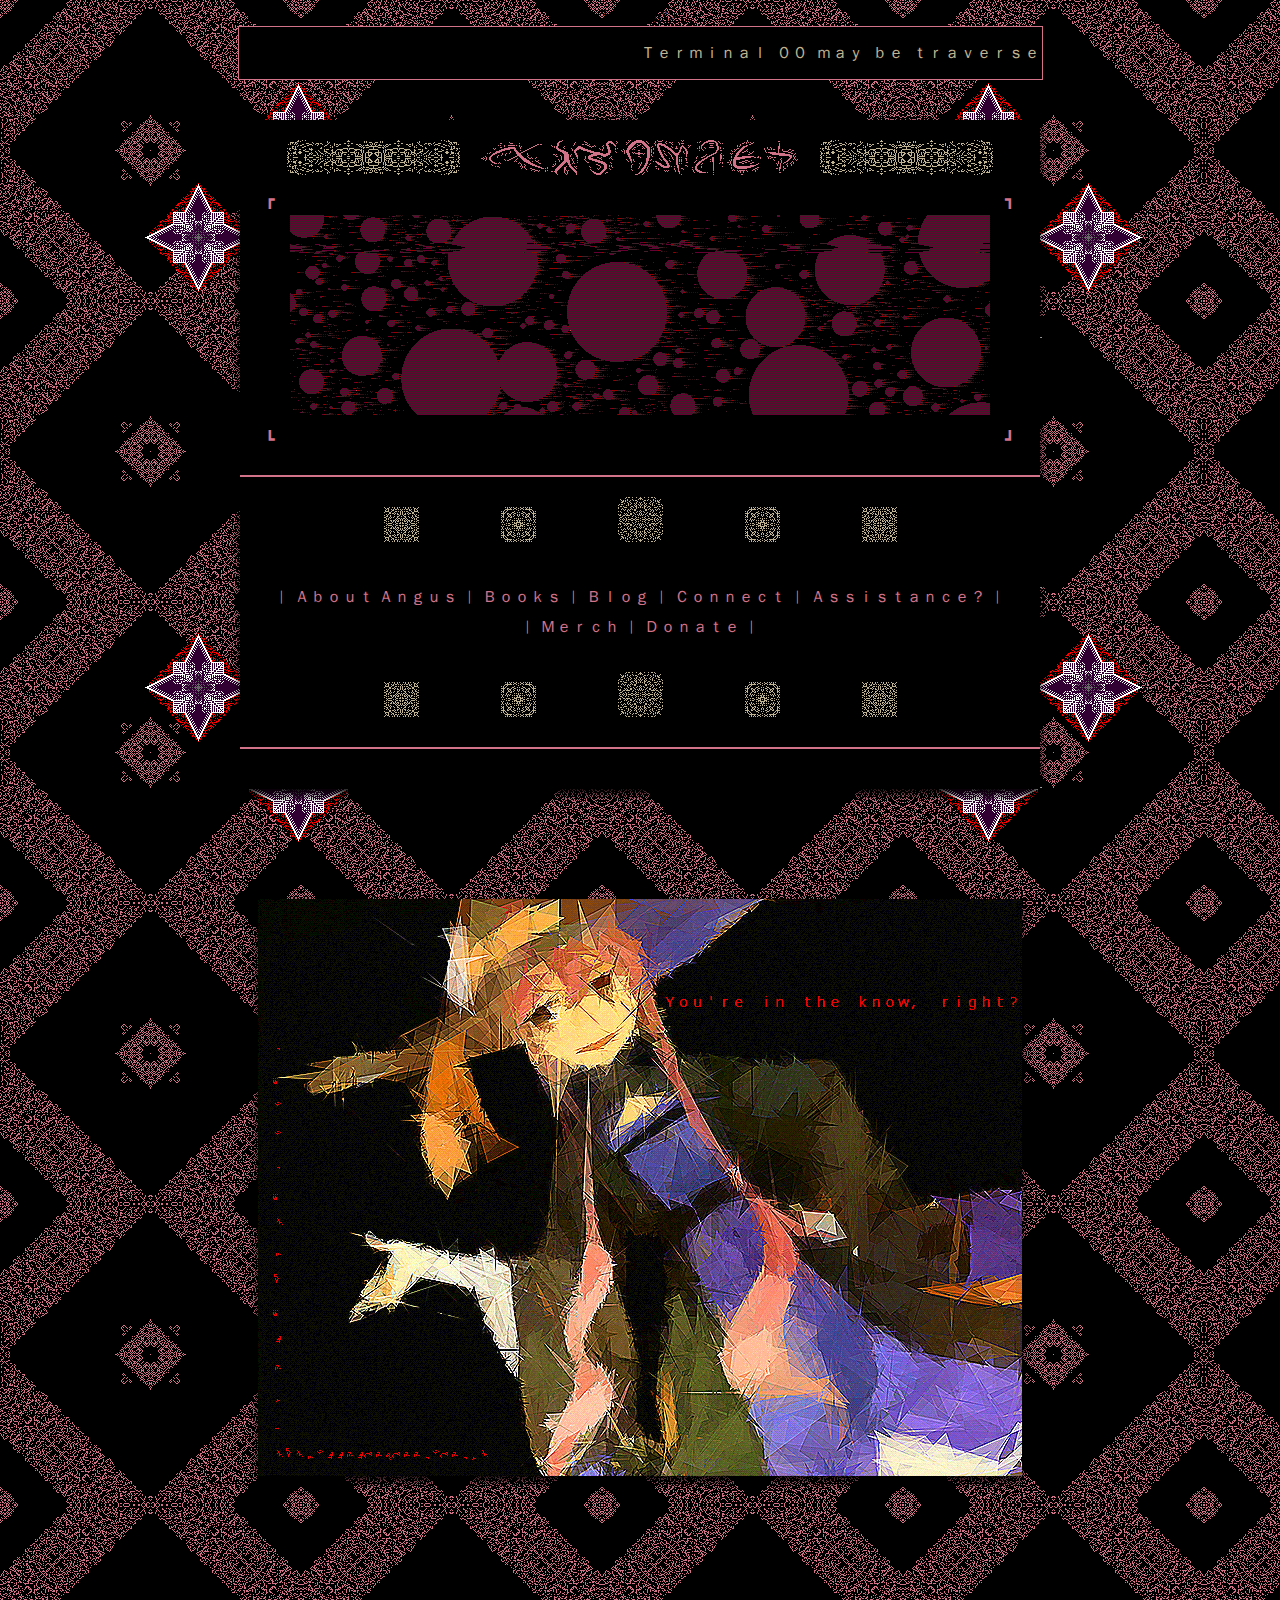
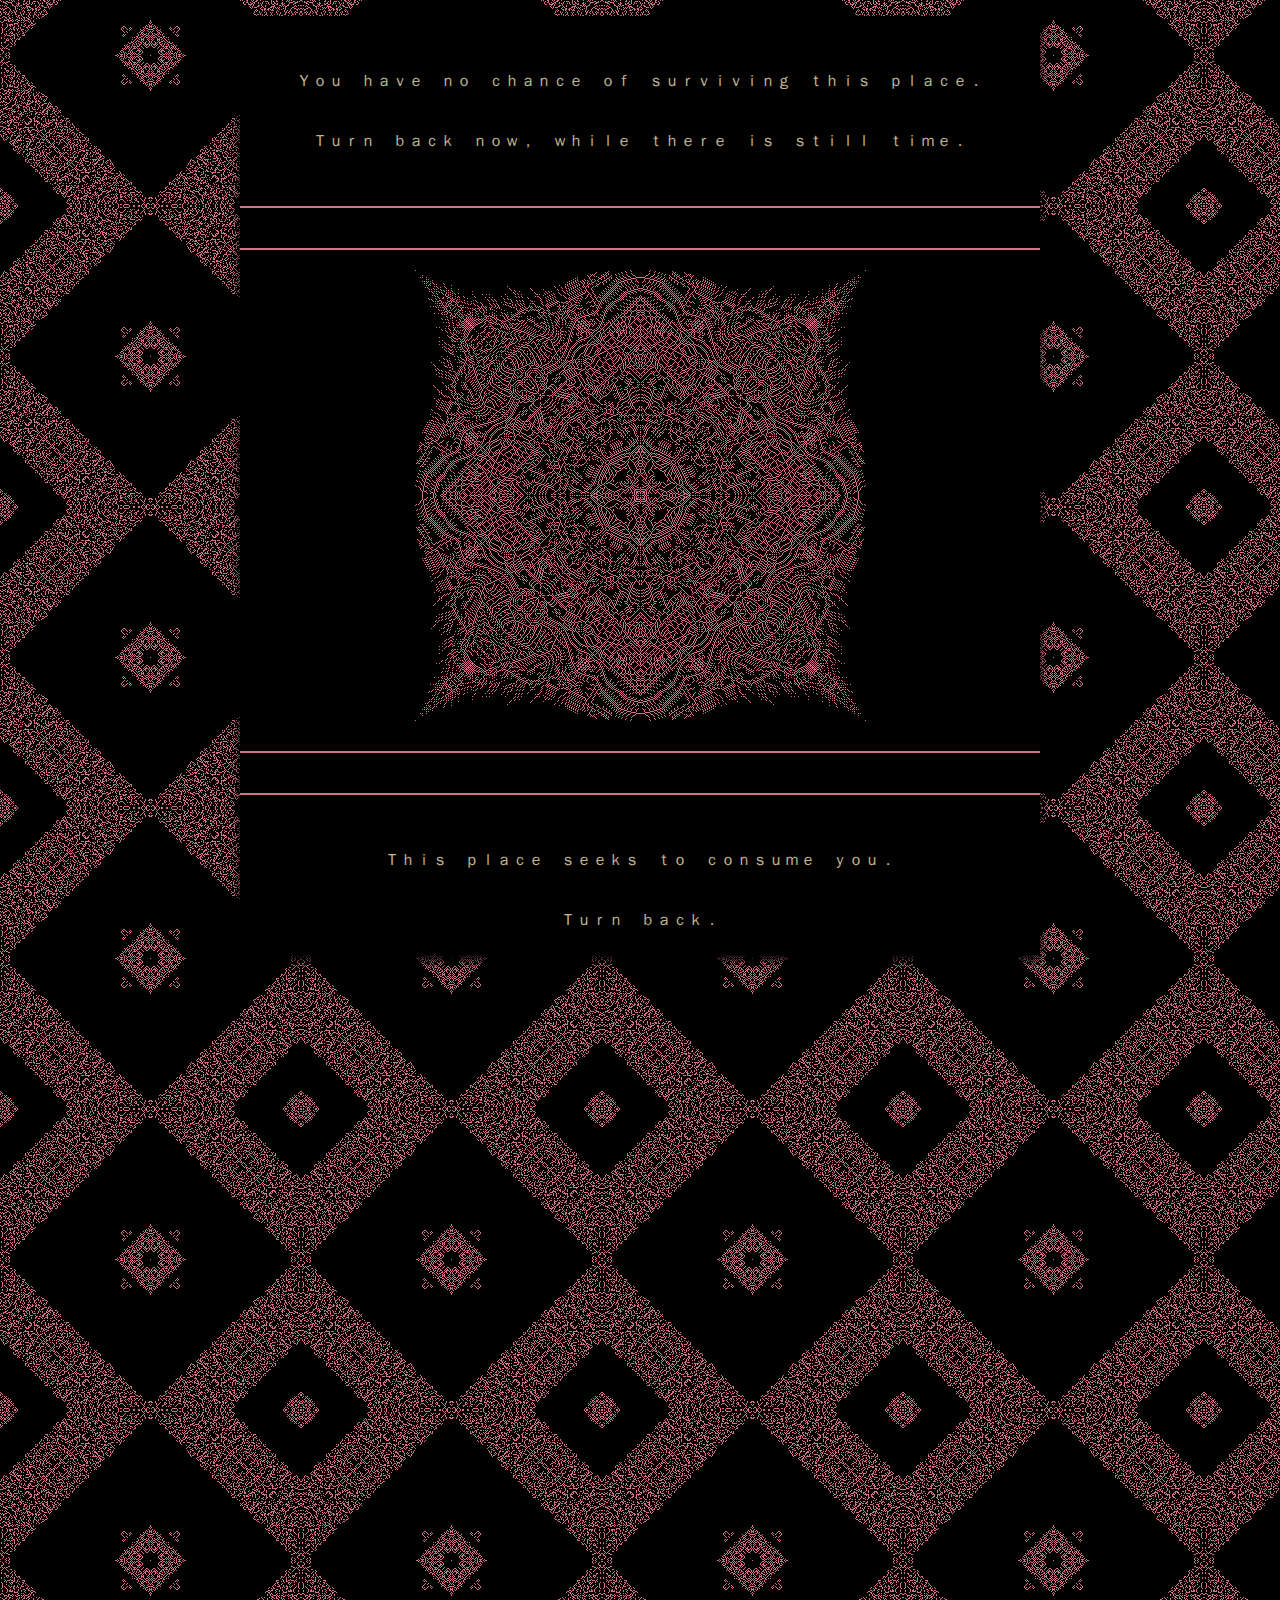
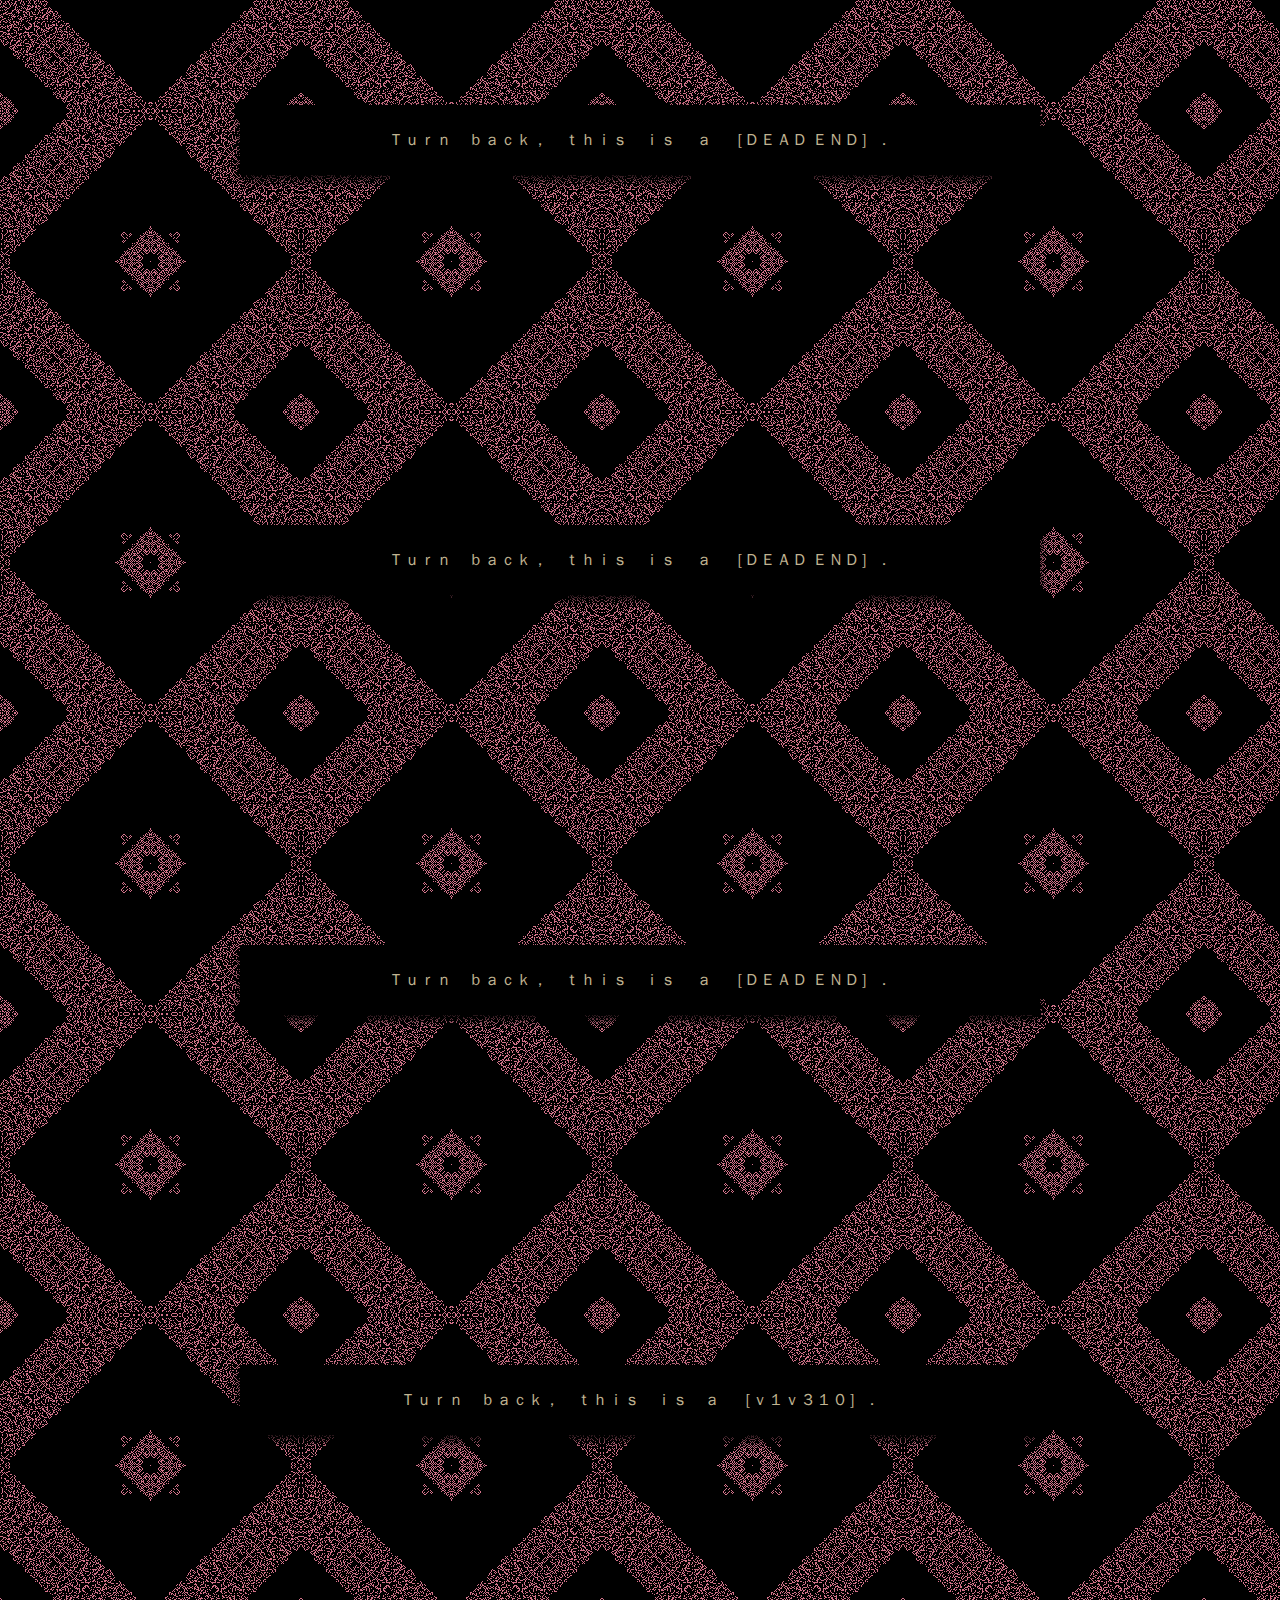
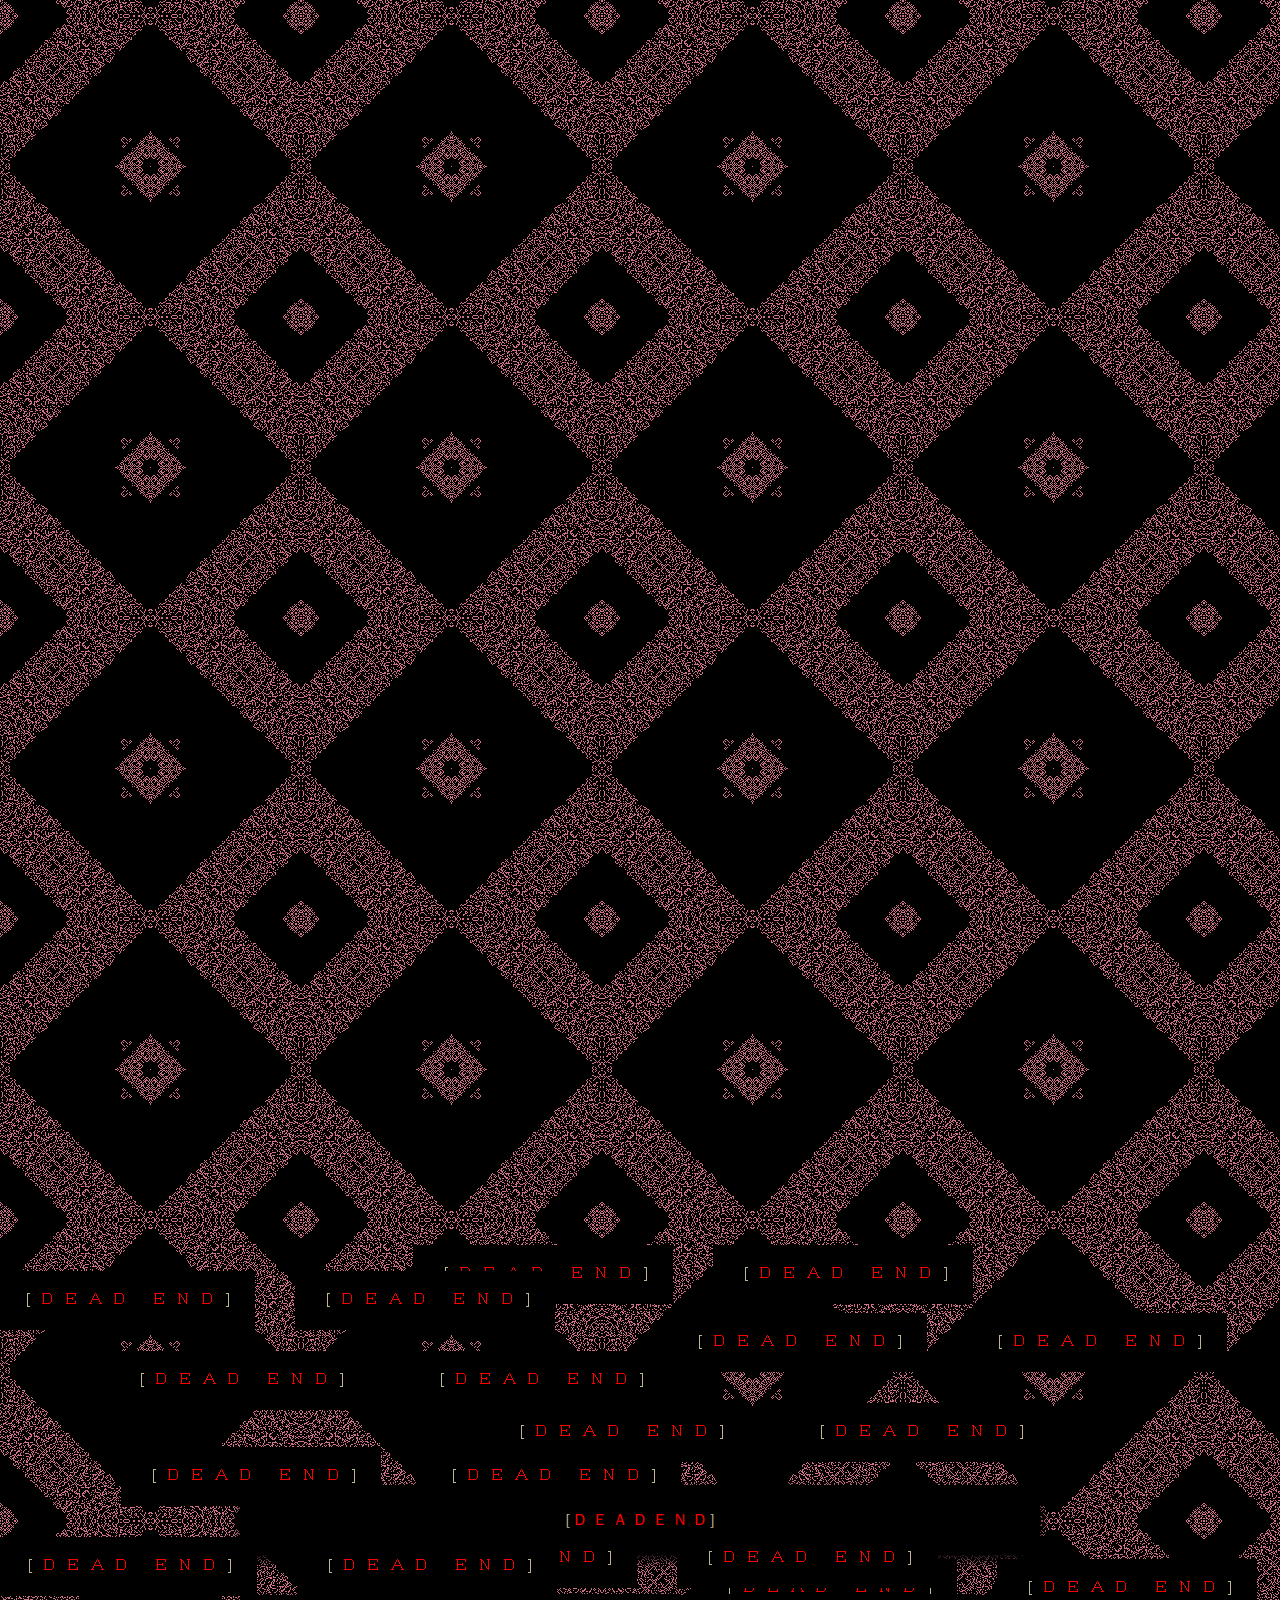
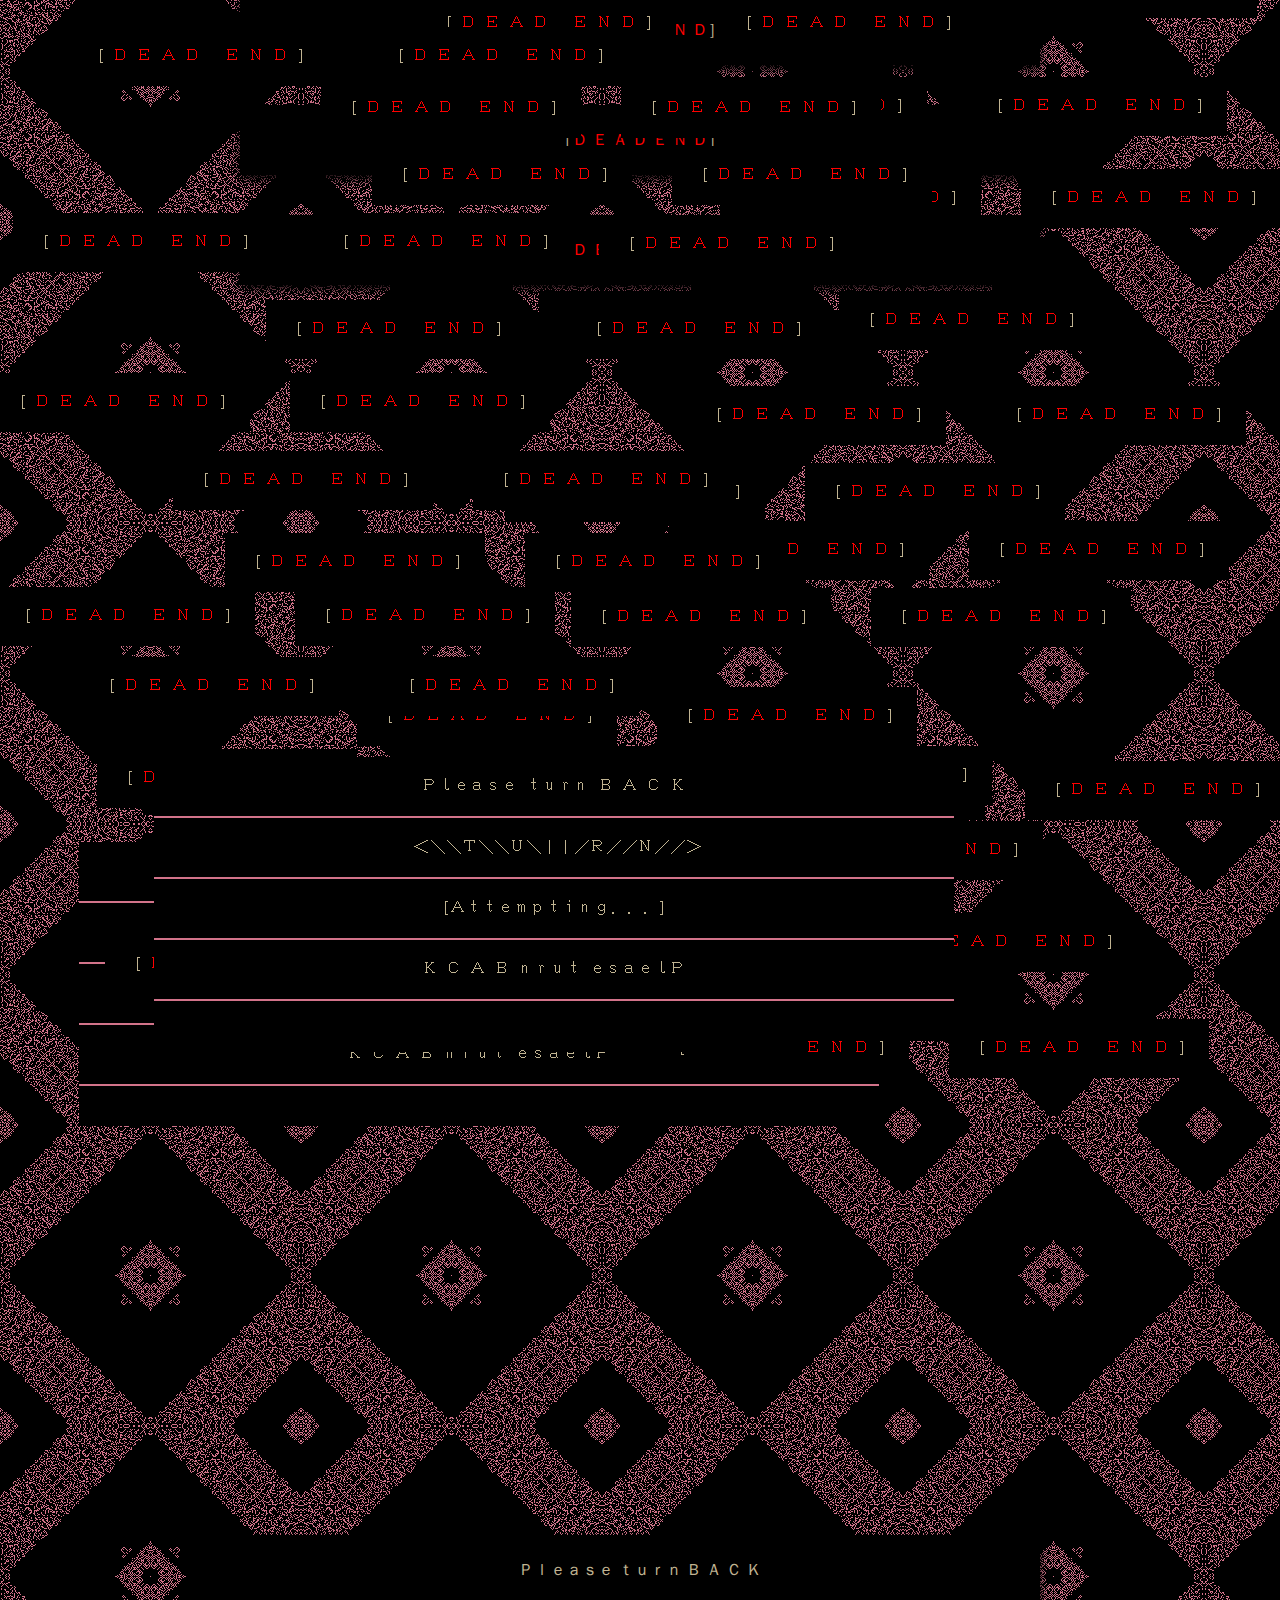
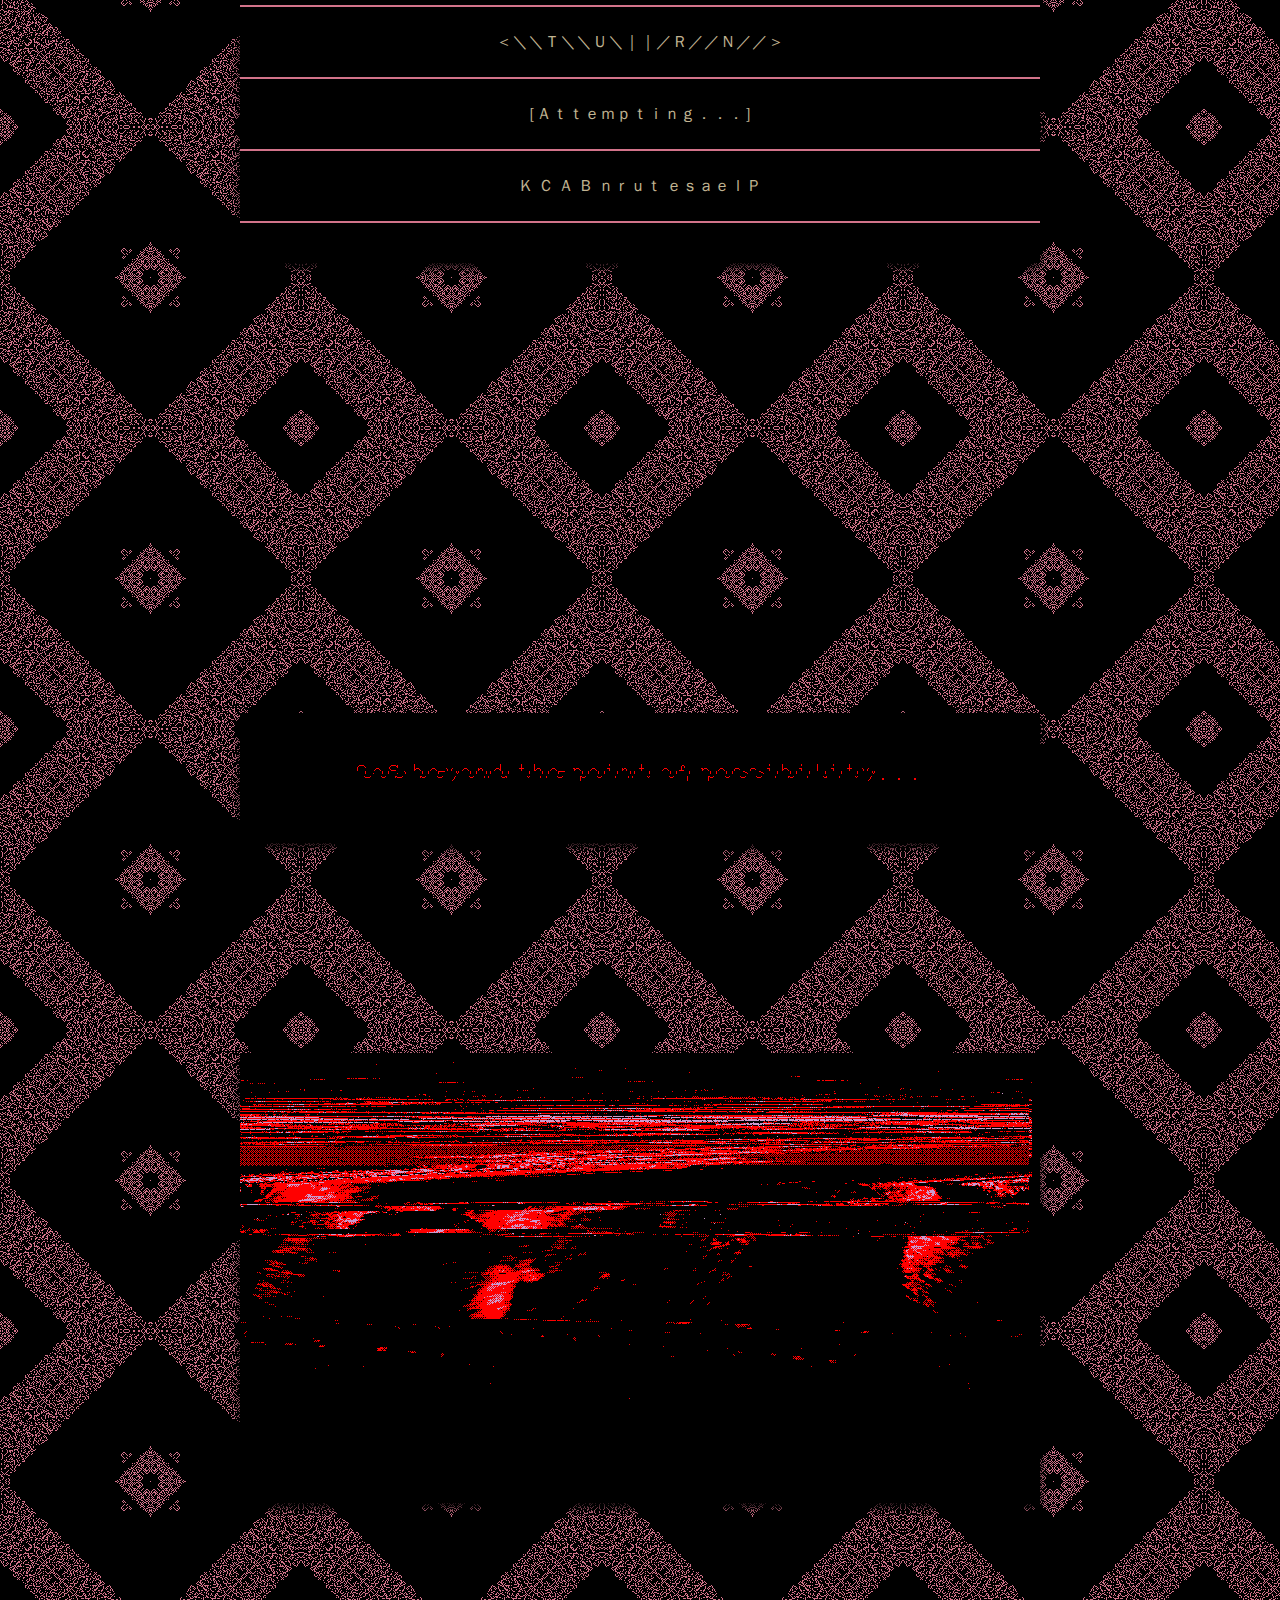
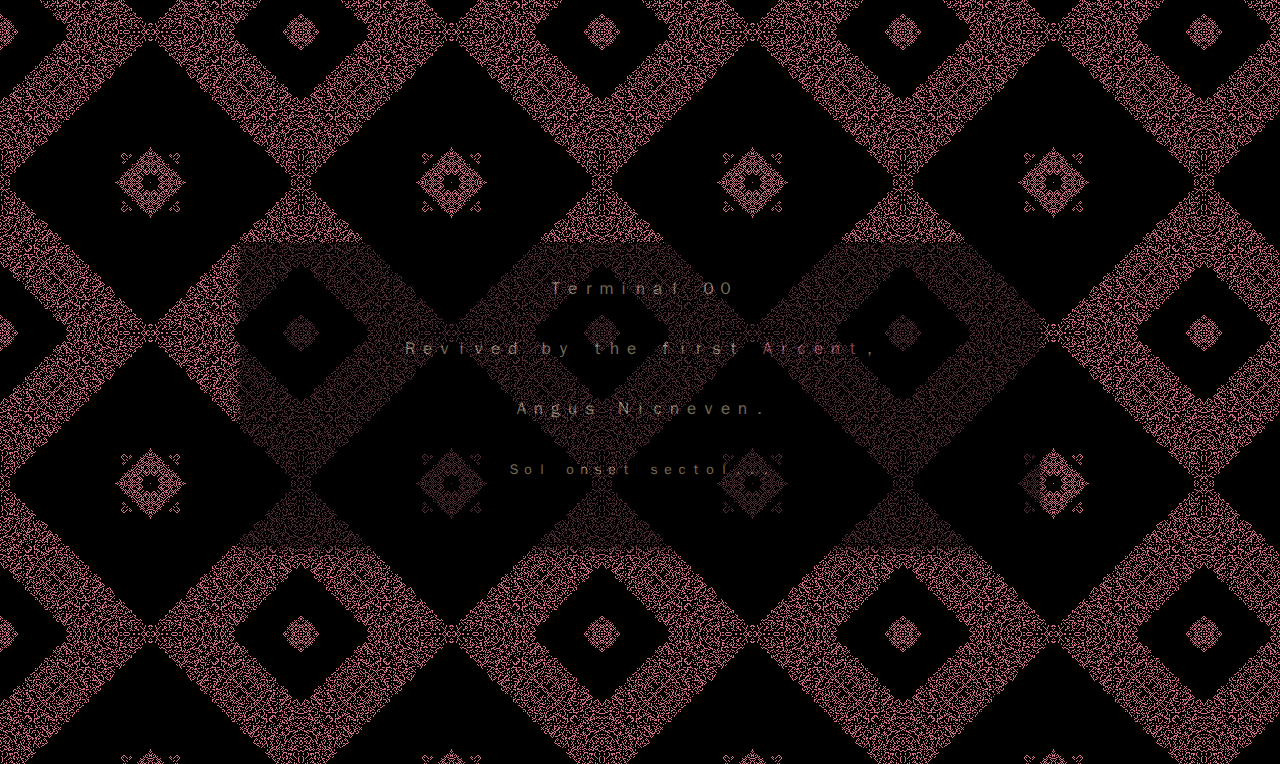
==== index.html @ 51b9204a "first commit" ====
<!-- saved from url=(0014)about:internet -->
<html><head><meta http-equiv="Content-Type" content="text/html; charset=UTF-8"></head><body background="./Terminal 00_files/00havemercy.gif">lang="en"&gt;
	
		<title>Terminal 00</title>
		
		<meta name="Content-Language" content="english">
		<meta name="description" content="A Terminal revived by Angus Nicneven, the first Arcent. Author of the novel, Stars Bleed.">
		
		<link rel="apple-touch-icon" sizes="57x57" href="https://angusnicneven.com/apple-touch-icon-57x57.png">
		<link rel="apple-touch-icon" sizes="60x60" href="https://angusnicneven.com/apple-touch-icon-60x60.png">
		<link rel="apple-touch-icon" sizes="72x72" href="https://angusnicneven.com/apple-touch-icon-72x72.png">
		<link rel="icon" type="image/png" href="https://angusnicneven.com/favicon-32x32.png" sizes="32x32">
		<link rel="icon" type="image/png" href="https://angusnicneven.com/favicon-16x16.png" sizes="16x16">
		<link rel="manifest" href="https://angusnicneven.com/manifest.json">
		<meta name="msapplication-TileColor" content="#603cba">
		<meta name="theme-color" content="#000000">

		<link href="./Terminal 00_files/terminal00.css" rel="stylesheet">
		<link href="./Terminal 00_files/style.css" rel="stylesheet">
		
		<script async="" src="./Terminal 00_files/analytics.js.download"></script><script src="./Terminal 00_files/main.js.download"></script>
		
		<script>
			(function(i,s,o,g,r,a,m){i['GoogleAnalyticsObject']=r;i[r]=i[r]||function(){
			(i[r].q=i[r].q||[]).push(arguments)},i[r].l=1*new Date();a=s.createElement(o),
			m=s.getElementsByTagName(o)[0];a.async=1;a.src=g;m.parentNode.insertBefore(a,m)
			})(window,document,'script','https://www.google-analytics.com/analytics.js','ga');

			ga('create', 'UA-79198042-1', 'auto');
			ga('send', 'pageview');
		</script>
		
		<style>
			body {
				text-align: center;
				overflow-x: hidden;
			}
			
			ul {
				color: #c1b492;
				margin: 10px auto;
				margin-top: 40px;
			}
			
			@keyframes blink {
				to {
					visibility: hidden;
				}
			}
			
			.blink {
				animation: blink 1400ms steps(2, start) infinite;
			}
			
			.space {
				display: block;
				height: 100px;
			}
			
			.warning {
				position: absolute;
				z-index: -1;
			}
			
			.ayy {
				box-shadow: 0px 5px 10px #000000;
			}
			h1.die {
				font-size: 17px;
				font-weight: normal;
				font-style: normal;
			}
			.t {
				position: absolute;
				left: 50%;
				top: 6000px;
				transform: translateX(-50%) translateX(-150px);
				z-index: 5;
			}
			.t2 {
				position: absolute;
				left: 50%;
				top: 6000px;
				transform: translateX(-50%) translateX(150px);
				z-index: 5;
			}
			.l {
				position: absolute;
				left: 0px;
				top: 6700px;
				z-index: 5;
			}
			.l2{
				position: absolute;
				left: 0px;
				top: 6700px;
				z-index: -5;
			}
			
			@keyframes info {
				0% {
					left: 800px;
				}
				100% {
					left: -2080px;
				}
			}
			
			#info {
				position: relative;
				width: 771px;
				height: 20px;
				margin: 0 auto;
				background-color: #000000;
				padding: 16px;
				border: 1px solid #d2738a;
				overflow: hidden;
			}
			#info > span {
				position: absolute;
				color: #c1b492;
				white-space: pre;
				animation: 20s linear infinite info;
			}
			#info:hover > span {
				-webkit-animation-play-state: paused;
				-moz-animation-play-state: paused;
				-o-animation-play-state: paused;
				animation-play-state: paused;
			}
			
			#un {
				display: inline-block;
				width: 350px;
				height: 35px;
				background: url(images/un.gif);
			}
			#un:hover {
				background: url(images/unn4.gif);
			}
			
			#rre {
				display: inline-block;
				width: 700px;
				height: 200px;
				background: url(images/rre2.gif);
			}
			#rre:hover {
				background: url(images/vvv.gif);
			}
			
	.reveal {
    opacity: 0.6;
    transition: opacity 1s ease-in-out;
    -moz-transition: opacity 1s ease-in-out;
    -webkit-transition: opacity 1s ease-in-out;
}
.reveal:hover {
    opacity: 1.0;
    transition: opacity .55s ease-in-out;
    -moz-transition: opacity .55s ease-in-out;
    -webkit-transition: opacity .55s ease-in-out;
}
			
		</style>
		
		<audio id="autoplay" loop="">
			<source src="music/terminalwaves.mp3" type="audio/mp3">
		</audio>
	
	
		<div id="info">
			<span>Ｔｅｒｍｉｎａｌ  ００  ｍａｙ  ｂｅ  ｔｒａｖｅｒｓｅｄ  ｂｙ  ｗａｙ  ｏｆ  ｐｒｏｂｅｓ．  Ｃｕｒｒｅｎｔ  ［ｐｒｏｂｅ］  ｃｌａｓｓｉｆｉｃａｔｉｏｎ：  ００．  Ｐｅｎｅｔｒａｔｅ  ｔｈｅ  ｄｅｐｔｈｓ  ｏｆ  ｏｕｒ  ｐａｉｎ  ｗｉｔｈ  ｔｈａｔ，  ｄｅａｒ  ｔｒａｖｅｌｅｒ．</span>
		</div>
		<img draggable="false" src="./Terminal 00_files/00warning.gif" class="warning" style="top:100px;right:270px;" alt="Without">
		<img draggable="false" src="./Terminal 00_files/00warning.gif" class="warning" style="top:100px;left: 270px;" alt="eyes">
		<img draggable="false" src="./Terminal 00_files/00warning.gif" class="warning" style="top:0px;  right:170px;" alt="you">
		<img draggable="false" src="./Terminal 00_files/00warning.gif" class="warning" style="top:0px;  left: 170px;" alt="cannot">
		<img draggable="false" src="./Terminal 00_files/00warning.gif" class="warning" style="top:200px;right:170px;" alt="hope">
		<img draggable="false" src="./Terminal 00_files/00warning.gif" class="warning" style="top:200px;left: 170px;" alt="to">
		<img draggable="false" src="./Terminal 00_files/00warning.gif" class="warning" style="top:100px;right:70px; " alt="see">
		<img draggable="false" src="./Terminal 00_files/00warning.gif" class="warning" style="top:100px;left: 70px; " alt="the">

		<img draggable="false" src="./Terminal 00_files/00warning.gif" class="warning" style="top:550px;right:270px;" alt="truth">
		<img draggable="false" src="./Terminal 00_files/00warning.gif" class="warning" style="top:550px;left: 270px;" alt="which">
		<img draggable="false" src="./Terminal 00_files/00warning.gif" class="warning" style="top:450px;right:170px;" alt="exists">
		<img draggable="false" src="./Terminal 00_files/00warning.gif" class="warning" style="top:450px;left: 170px;" alt="and resides">
		<img draggable="false" src="./Terminal 00_files/00warning.gif" class="warning" style="top:650px;right:170px;" alt="within">
		<img draggable="false" src="./Terminal 00_files/00warning.gif" class="warning" style="top:650px;left: 170px;" alt="all">
		<img draggable="false" src="./Terminal 00_files/00warning.gif" class="warning" style="top:550px;right:70px; " alt="things">
		<img draggable="false" src="./Terminal 00_files/00warning.gif" class="warning" style="top:550px;left: 70px; " alt="although">

		<img draggable="false" src="./Terminal 00_files/deadend.gif" class="t" alt="those">
		<img draggable="false" src="./Terminal 00_files/deadend.gif" class="t2" alt="organs">


		<img draggable="false" src="./Terminal 00_files/back1.gif" class="l" alt="you">
		<img draggable="false" src="./Terminal 00_files/back2.gif" class="l2" alt="call">
		
		<ul>
			<li>
				<font color="#d2738a">
					<img draggable="false" src="./Terminal 00_files/bbn.gif" alt="eyes">
					<a href="https://angusnicneven.com/indexx"><div id="un" alt="are"></div></a>
					<img draggable="false" src="./Terminal 00_files/bbn.gif" alt="nothing">
					<span class="blink"><span style="padding-right:730px">┏</span></span><span class="blink">┓</span>
					<br>
					<a href="https://angusnicneven.com/Sol_onset"><div id="rre" alt="when"></div></a>
					<br>
					<span class="blink"><span style="padding-right:730px">┗</span></span><span class="blink">┛</span>
				</font>
			</li>
			<li>
				<img draggable="false" src="./Terminal 00_files/zz.gif" alt="compared">
				<img draggable="false" src="./Terminal 00_files/zz3.png" alt="to">
				<img draggable="false" src="./Terminal 00_files/zz3.png" alt="eyes">
				<img draggable="false" src="./Terminal 00_files/zz2.gif" alt="wrought">
				<img draggable="false" src="./Terminal 00_files/zz3.png" alt="of">
				<img draggable="false" src="./Terminal 00_files/zz3.png" alt="time">
				<img draggable="false" src="./Terminal 00_files/zz4.gif" alt="can&#39;t">
				<img draggable="false" src="./Terminal 00_files/zz3.png" alt="you">
				<img draggable="false" src="./Terminal 00_files/zz3.png" alt="see">
				<img draggable="false" src="./Terminal 00_files/zz2.gif" alt="there">
				<img draggable="false" src="./Terminal 00_files/zz3.png" alt="are">
				<img draggable="false" src="./Terminal 00_files/zz3.png" alt="so">
				<img draggable="false" src="./Terminal 00_files/zz.gif" alt="many">
				<br><br>
				
				︱ <a href="https://angusnicneven.com/About_Angus" style="text-decoration: none;">﻿Ａｂｏｕｔ  Ａｎｇｕｓ</a>
				︱ <a href="https://angusnicneven.com/Books" style="text-decoration: none;">Ｂｏｏｋｓ</a>
				︱ <a href="https://angusnicneven.com/Thoughts" style="text-decoration: none;">Ｂｌｏｇ</a>
				︱ <a href="https://angusnicneven.com/Connect" style="text-decoration: none;">Ｃｏｎｎｅｃｔ</a>
				︱ <a href="https://angusnicneven.com/Assistance" style="text-decoration: none;">Ａｓｓｉｓｔａｎｃｅ？</a>
				︱<br>
				︱ <a href="https://angusnicneven.com/Merch" style="text-decoration: none;">﻿Ｍｅｒｃｈ</a>
				︱ <a href="https://angusnicneven.com/Donate" style="TEXT-DECORATION: NONE">Ｄｏｎａｔｅ</a> ︱
			<br><br>
				<img draggable="false" src="./Terminal 00_files/zz.gif" alt="threads">
				<img draggable="false" src="./Terminal 00_files/zz3.png" alt="but">
				<img draggable="false" src="./Terminal 00_files/zz3.png" alt="you">
				<img draggable="false" src="./Terminal 00_files/zz2.gif" alt="are">
				<img draggable="false" src="./Terminal 00_files/zz3.png" alt="blind">
				<img draggable="false" src="./Terminal 00_files/zz3.png" alt="to">
				<img draggable="false" src="./Terminal 00_files/zz4.gif" alt="this">
				<img draggable="false" src="./Terminal 00_files/zz3.png" alt="truth">
				<img draggable="false" src="./Terminal 00_files/zz3.png" alt="sol onset">
				<img draggable="false" src="./Terminal 00_files/zz2.gif" alt="or">
				<img draggable="false" src="./Terminal 00_files/zz3.png" alt="so">
				<img draggable="false" src="./Terminal 00_files/zz3.png" alt="they">
				<img draggable="false" src="./Terminal 00_files/zz.gif" alt="say">
			</li>
			<li>
		</li>
		</ul>
	
		<div class="space"></div>
		<a href="https://angusnicneven.com/quolle_cencuun_pellsen_en_somet_nac"><img draggable="false" class="ayy" src="./Terminal 00_files/With_Wilbells_will_why_waste_whit_worrying.gif"></a>
		<div class="space"></div>
		<ul>
			<li>
				<font color="#c1b492">
					<br>
					Ｙｏｕ　ｈａｖｅ　ｎｏ　ｃｈａｎｃｅ　ｏｆ　ｓｕｒｖｉｖｉｎｇ　ｔｈｉｓ　ｐｌａｃｅ．
					<br><br>
					Ｔｕｒｎ　ｂａｃｋ　ｎｏｗ，　ｗｈｉｌｅ　ｔｈｅｒｅ　ｉｓ　ｓｔｉｌｌ　ｔｉｍｅ．
					<br><br>
				</font>
			</li>
			<li></li>
			<li>
				<a href="https://angusnicneven.com/Irentae"><img draggable="false" src="./Terminal 00_files/Oneiromancy.png" alt="To truly see"></a>
			</li>
			<li></li>
			<li>
				<br>
				Ｔｈｉｓ　ｐｌａｃｅ　ｓｅｅｋｓ　ｔｏ　ｃｏｎｓｕｍｅ　ｙｏｕ．
				<br><br>
				Ｔｕｒｎ　ｂａｃｋ．
			</li>
		</ul>
		<div class="space"></div>
		<div class="space"></div>
		<div class="space"></div>
		<div class="space"></div>
		<div class="space"></div>
		<div class="space"></div>
		<div class="space"></div>
		<ul>
			<li>
				Ｔｕｒｎ　ｂａｃｋ，　ｔｈｉｓ　ｉｓ 　ａ　［ＤＥＡＤ  ＥＮＤ］．
			</li>
		</ul>
		<div class="space"></div>
		<div class="space"></div>
		<div class="space"></div>
		<ul>
			<li>
				Ｔｕｒｎ　ｂａｃｋ，　ｔｈｉｓ　ｉｓ 　ａ　［ＤＥＡＤ  ＥＮＤ］．
			</li>
		</ul>
		<div class="space"></div>
		<div class="space"></div>
		<div class="space"></div>
		<ul>
			<li>
				Ｔｕｒｎ　ｂａｃｋ，　ｔｈｉｓ　ｉｓ 　ａ　［ＤＥＡＤ  ＥＮＤ］．
			</li>
		</ul>
		<div class="space"></div>
		<div class="space"></div>
		<div class="space"></div>
		<ul>
			<li>
				Ｔｕｒｎ　ｂａｃｋ，　ｔｈｉｓ　ｉｓ　ａ　［ｖ１ｖ３１０］．
			</li>
		</ul>
		<div class="space"></div>
		<div class="space"></div>
		<div class="space"></div>
		<div class="space"></div>
		<div class="space"></div>
		<div class="space"></div>
		<div class="space"></div>
		<div class="space"></div>
		<div class="space"></div>
		<div class="space"></div>
		<div class="space"></div>
		<div class="space"></div>
		<div class="space"></div>
		<div class="space"></div>
		<div class="space"></div>
		<div class="space"></div>
		<ul>
			<li class="withborder">
				<font color="#c1b492">
					［<span class="blink" style="color:#FF0000">Ｄ  Ｅ  Ａ  Ｄ	  Ｅ  Ｎ  Ｄ</span>］
				</font>
			</li>
		</ul>
		<ul>
			<li class="withborder">
				<font color="#c1b492">
					［<span class="blink" style="color:#FF0000">Ｄ  Ｅ  Ａ  Ｄ	  Ｅ  Ｎ  Ｄ</span>］
				</font>
			</li>
		</ul>
		<ul>
			<li class="withborder">
				<font color="#c1b492">
					［<span class="blink" style="color:#FF0000">Ｄ  Ｅ  Ａ  Ｄ	  Ｅ  Ｎ  Ｄ</span>］
				</font>
			</li>
		</ul>
		<ul>
			<li class="withborder">
				<font color="#c1b492">
					［<span class="blink" style="color:#FF0000">Ｄ  Ｅ  Ａ  Ｄ	  Ｅ  Ｎ  Ｄ</span>］
				</font>
			</li>
		</ul>
		<div class="space"></div>
		<div class="space"></div>
		<div class="space"></div>
		<div class="space"></div>
		<div class="space"></div>
		<div class="space"></div>
		<div class="space"></div>
		<div class="space"></div>
		<div class="space"></div>
		<div class="space"></div>
		<div class="space"></div>
		<div class="space"></div>
		<ul>
			<li class="withborder">
				<font color="#c1b492">
					Ｐｌｅａｓｅ  ｔｕｒｎ  Ｂ  Ａ  Ｃ  Ｋ
				</font>
			</li>
			<li>
				＜＼＼Ｔ＼＼Ｕ＼｜｜／Ｒ／／Ｎ／／＞
			</li>
			<li>
				［Ａｔｔｅｍｐｔｉｎｇ．．．］
			</li>
			<li>
				Ｋ  Ｃ  Ａ  Ｂ  ｎｒｕｔ  ｅｓａｅｌＰ
			</li>
			<li></li>
		</ul>
		<div class="space"></div>
		<div class="space"></div>
		<div class="space"></div>
		<div class="space"></div>
		<ul>
			<li class="withborder">
				<font color="#ff0000">
					<img draggable="false" src="./Terminal 00_files/beyondthepointof.gif" alt="and see beyond the Gate">
				</font>
			</li>
		</ul>
		<div class="space"></div>
		<div class="space"></div>
		<a href="https://angusnicneven.com/00_Turn_Back"><img draggable="false" src="./Terminal 00_files/thisshouldnotexist.gif" class="ayy" alt="you must consume the truth"></a>
		<div class="space"></div>
		<div class="space"></div>
		<div class="space"></div>
		<div class="reveal"><ul>
			<li class="withborder">
			<h1 class="die">	<font color="#c1b492">
					Ｔｅｒｍｉｎａｌ　００
					<br><br>
					Ｒｅｖｉｖｅｄ　ｂｙ　ｔｈｅ　ｆｉｒｓｔ　<a href="https://angusnicneven.com/Arcent" style="text-decoration: none;">Ａｒｃｅｎｔ</a>，
					<br><br>
					Ａｎｇｕｓ　Ｎｉｃｎｅｖｅｎ．
					<br><br>
					<sub>Ｓｏｌ　ｏｎｓｅｔ　ｓｅｃｔｏｌ．．．</sub>
					<br><br>
				</font></h1><font color="#c1b492">
				</font>
			</li>
		</ul></div>
		<div class="space"></div>
		<div class="space"></div>
		<!-- You still don't understand, do you?! Keh, heh, heh...  You're staring creation in the face, and yet you misunderstand. You're still oh-so-wrong. Well, un illyass, and so it goes. Yes, perhaps later you'll notice the rip that's so suddenly turned into a tear...-->
	

<div id="cursor-container"><div id="cursor" style="transform: translate(58px, 3770px);"></div></div></body></html>
---- Terminal 00_files/terminal00.css ----
@charset "utf-8";
/* CSS Document */

a:link { color:#d2738a; }
a:visited { color:#d2738a; }
a:hover { color:#c1b492; }
a:active { color:#d2738a; }

body { cursor: url("cursor/rrw.png")11 11, auto; }
a { cursor: url("cursor/rrw2.png")11 11, default; }

UL { 
    background:#d2738a; 
    margin: 40px 10px 10px 10px;
    padding: 0px 0px 0px 0px;
    width:800px;
    box-shadow: 0px 5px 10px #000000;
	LINE-HEIGHT:30px;
}
LI { 
    background:#000000;
    margin: 0px 0px 2px 0px;
    padding: 20px 20px 20px 20px;
    list-style: none;
}

::-moz-selection { /* Mozilla based browsers */
    background-color: rgba(0,0,0,0);
    color: #d2738a;
}
::selection { /* Works in Safari */
    background-color: rgba(0,0,0,0);
    color: #d2738a;
}
::-o-selection { /* Works in Opera */
    background-color: rgba(0,0,0,0);
    color: #d2738a;
}
::-ms-selection { /* Works in Internet Explorer */
    background-color: rgba(0,0,0,0);
    color: #d2738a;
}
::-webkit-selection {
    background-color: rgba(0,0,0,0);
    color: #d2738a;
}
---- Terminal 00_files/style.css ----
#autoplay-cover {
	position: fixed;
	top: 0;
	left: 0;
	right: 0;
	bottom: 0;
	background-color: #000;
	z-index: 10005;

	text-align: center;
	transition: opacity 1s;
}

#autoplay-cover.hide {
	opacity: 0;
}
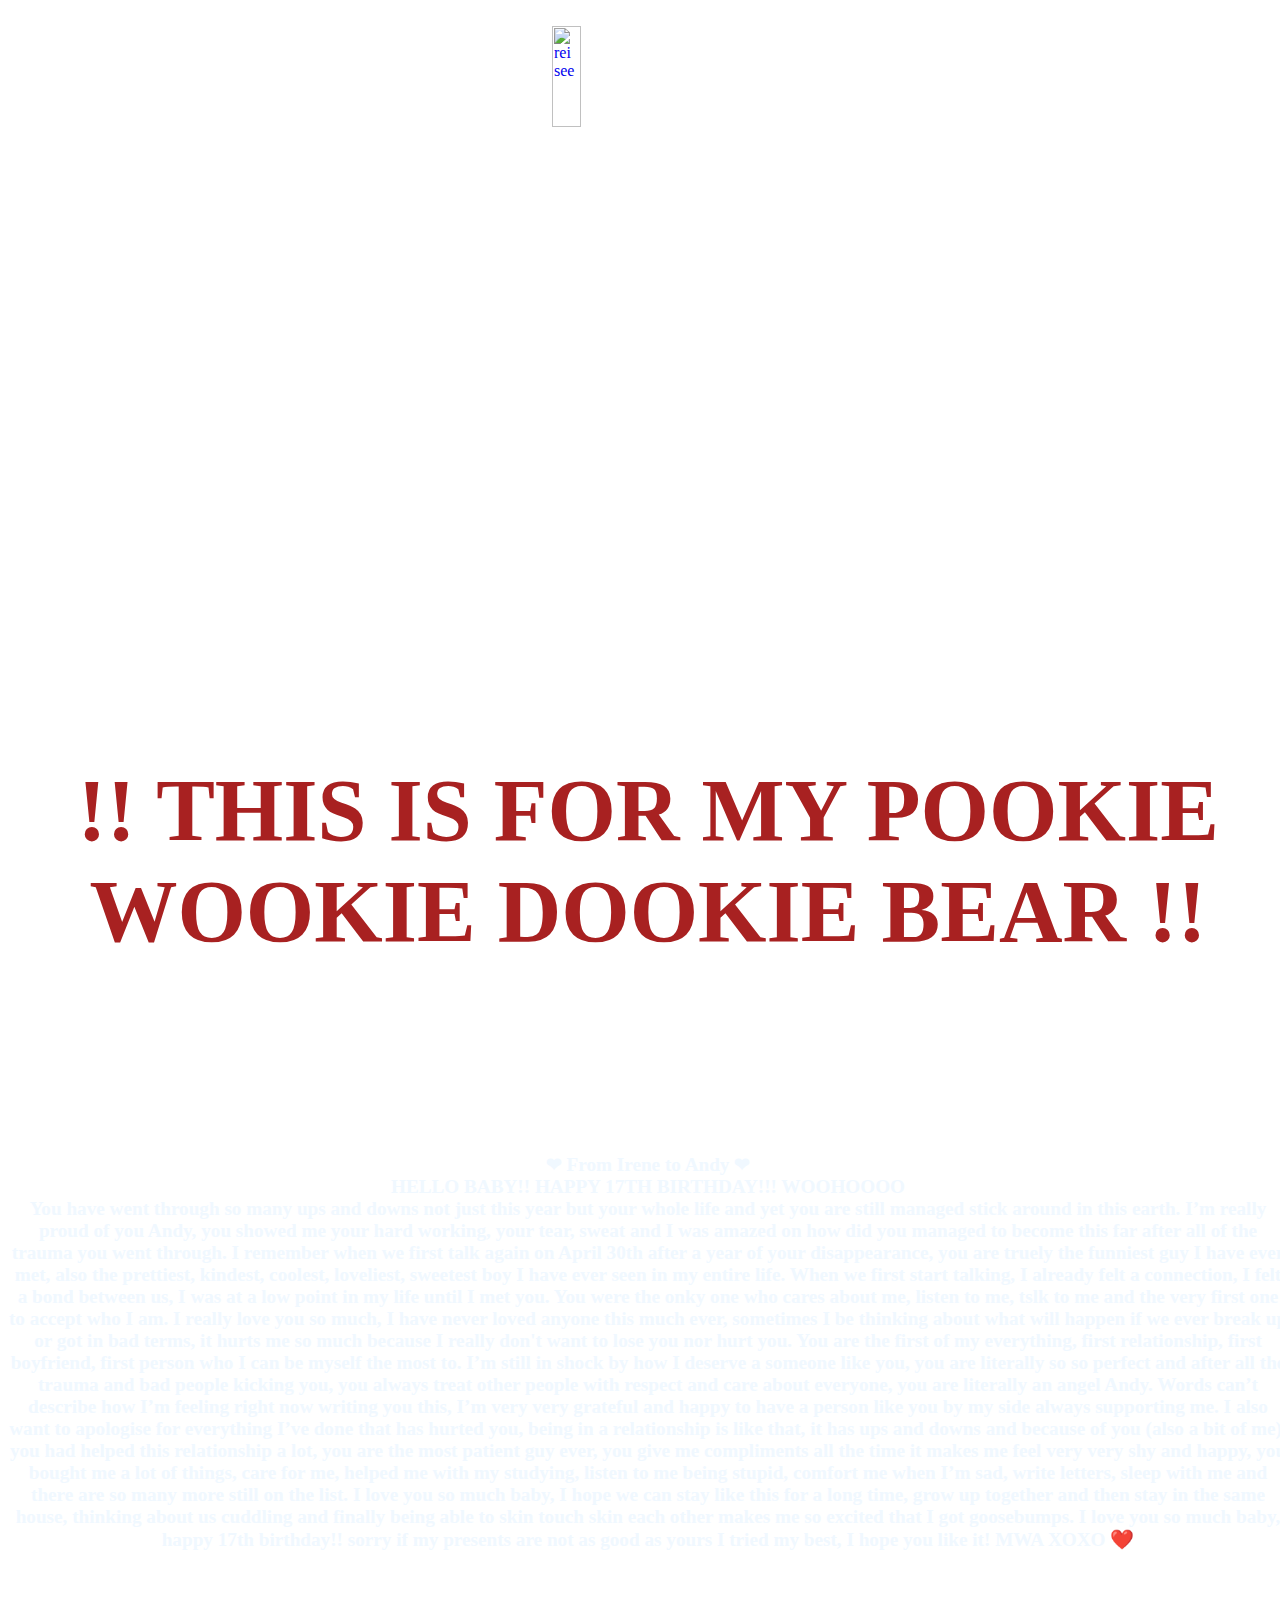
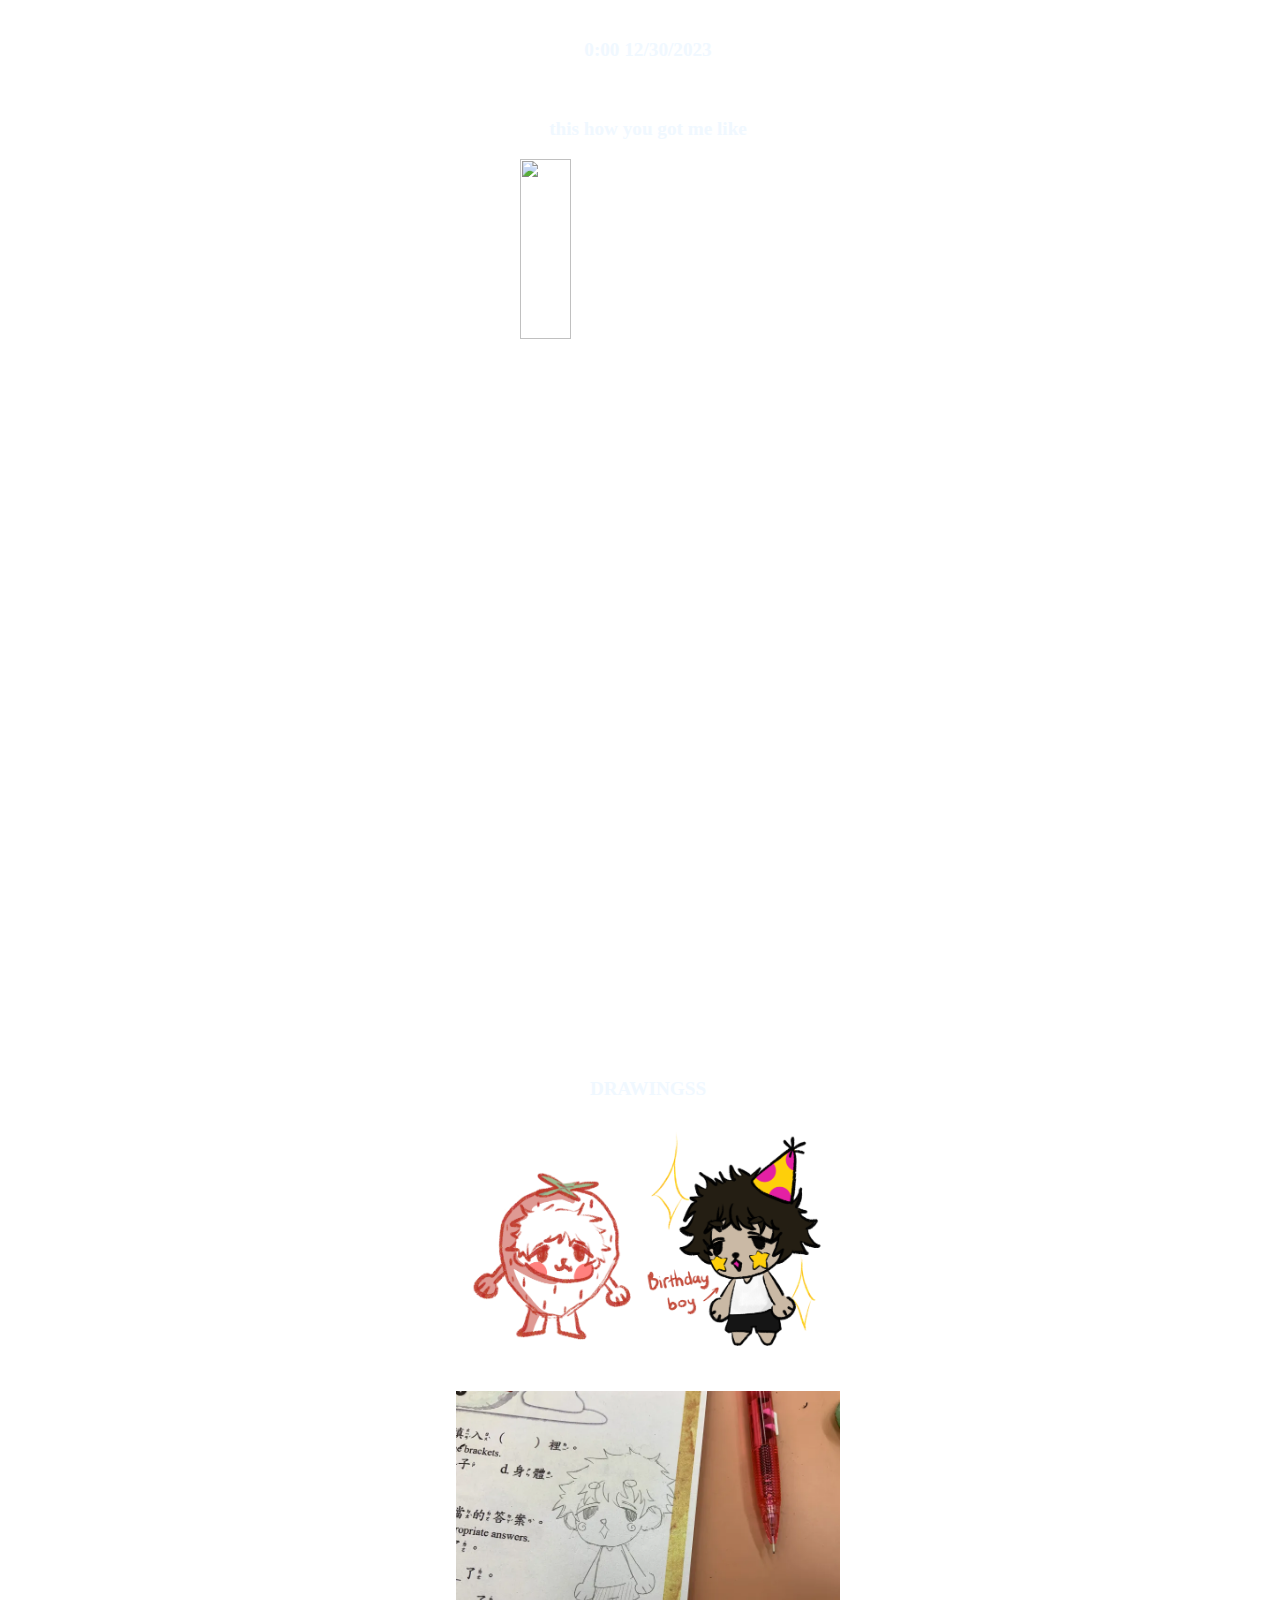
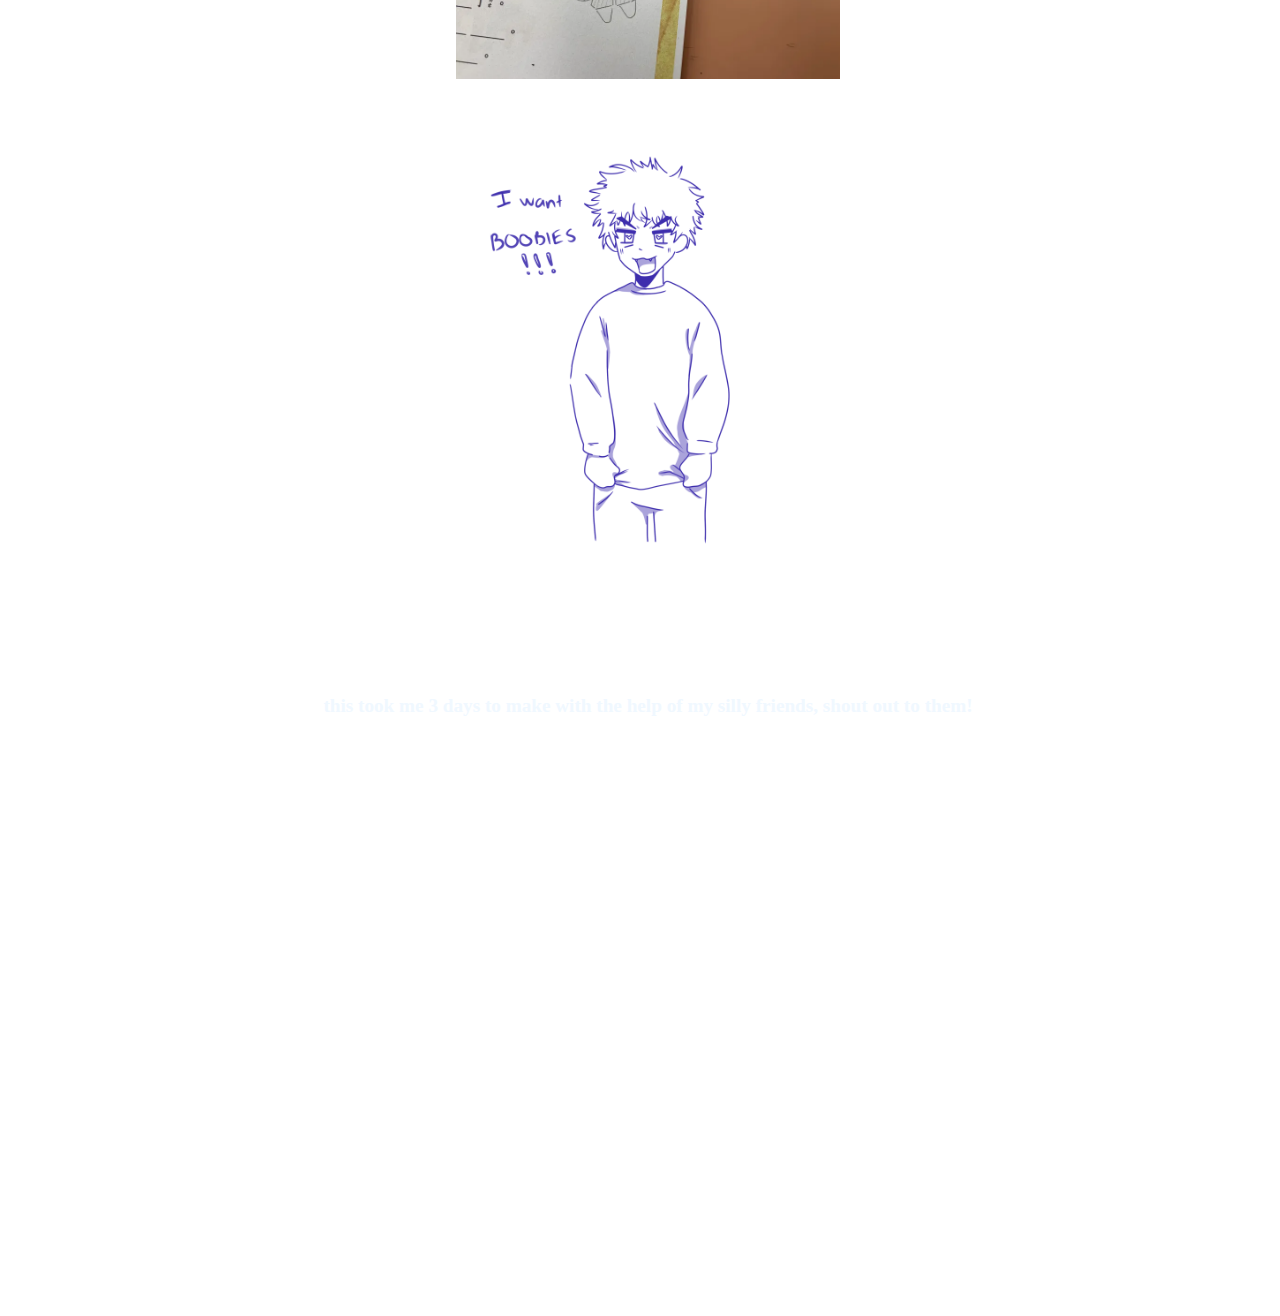
==== commit d5f939bd: "added text and images" ====
--- a/index.html
+++ b/index.html
@@ -1,428 +1,48 @@
-
-<!-- saved from url=(0014)about:internet -->
-<html><head><meta http-equiv="Content-Type" content="text/html; charset=UTF-8"></head><body background="./Terminal 00_files/00havemercy.gif">lang="en"&gt;
-	
-		<title>Terminal 00</title>
-		
-		<meta name="Content-Language" content="english">
-		<meta name="description" content="A Terminal revived by Angus Nicneven, the first Arcent. Author of the novel, Stars Bleed.">
-		
-		<link rel="apple-touch-icon" sizes="57x57" href="https://angusnicneven.com/apple-touch-icon-57x57.png">
-		<link rel="apple-touch-icon" sizes="60x60" href="https://angusnicneven.com/apple-touch-icon-60x60.png">
-		<link rel="apple-touch-icon" sizes="72x72" href="https://angusnicneven.com/apple-touch-icon-72x72.png">
-		<link rel="icon" type="image/png" href="https://angusnicneven.com/favicon-32x32.png" sizes="32x32">
-		<link rel="icon" type="image/png" href="https://angusnicneven.com/favicon-16x16.png" sizes="16x16">
-		<link rel="manifest" href="https://angusnicneven.com/manifest.json">
-		<meta name="msapplication-TileColor" content="#603cba">
-		<meta name="theme-color" content="#000000">
-
-		<link href="./Terminal 00_files/terminal00.css" rel="stylesheet">
-		<link href="./Terminal 00_files/style.css" rel="stylesheet">
-		
-		<script async="" src="./Terminal 00_files/analytics.js.download"></script><script src="./Terminal 00_files/main.js.download"></script>
-		
-		<script>
-			(function(i,s,o,g,r,a,m){i['GoogleAnalyticsObject']=r;i[r]=i[r]||function(){
-			(i[r].q=i[r].q||[]).push(arguments)},i[r].l=1*new Date();a=s.createElement(o),
-			m=s.getElementsByTagName(o)[0];a.async=1;a.src=g;m.parentNode.insertBefore(a,m)
-			})(window,document,'script','https://www.google-analytics.com/analytics.js','ga');
-
-			ga('create', 'UA-79198042-1', 'auto');
-			ga('send', 'pageview');
-		</script>
-		
-		<style>
-			body {
-				text-align: center;
-				overflow-x: hidden;
-			}
-			
-			ul {
-				color: #c1b492;
-				margin: 10px auto;
-				margin-top: 40px;
-			}
-			
-			@keyframes blink {
-				to {
-					visibility: hidden;
-				}
-			}
-			
-			.blink {
-				animation: blink 1400ms steps(2, start) infinite;
-			}
-			
-			.space {
-				display: block;
-				height: 100px;
-			}
-			
-			.warning {
-				position: absolute;
-				z-index: -1;
-			}
-			
-			.ayy {
-				box-shadow: 0px 5px 10px #000000;
-			}
-			h1.die {
-				font-size: 17px;
-				font-weight: normal;
-				font-style: normal;
-			}
-			.t {
-				position: absolute;
-				left: 50%;
-				top: 6000px;
-				transform: translateX(-50%) translateX(-150px);
-				z-index: 5;
-			}
-			.t2 {
-				position: absolute;
-				left: 50%;
-				top: 6000px;
-				transform: translateX(-50%) translateX(150px);
-				z-index: 5;
-			}
-			.l {
-				position: absolute;
-				left: 0px;
-				top: 6700px;
-				z-index: 5;
-			}
-			.l2{
-				position: absolute;
-				left: 0px;
-				top: 6700px;
-				z-index: -5;
-			}
-			
-			@keyframes info {
-				0% {
-					left: 800px;
-				}
-				100% {
-					left: -2080px;
-				}
-			}
-			
-			#info {
-				position: relative;
-				width: 771px;
-				height: 20px;
-				margin: 0 auto;
-				background-color: #000000;
-				padding: 16px;
-				border: 1px solid #d2738a;
-				overflow: hidden;
-			}
-			#info > span {
-				position: absolute;
-				color: #c1b492;
-				white-space: pre;
-				animation: 20s linear infinite info;
-			}
-			#info:hover > span {
-				-webkit-animation-play-state: paused;
-				-moz-animation-play-state: paused;
-				-o-animation-play-state: paused;
-				animation-play-state: paused;
-			}
-			
-			#un {
-				display: inline-block;
-				width: 350px;
-				height: 35px;
-				background: url(images/un.gif);
-			}
-			#un:hover {
-				background: url(images/unn4.gif);
-			}
-			
-			#rre {
-				display: inline-block;
-				width: 700px;
-				height: 200px;
-				background: url(images/rre2.gif);
-			}
-			#rre:hover {
-				background: url(images/vvv.gif);
-			}
-			
-	.reveal {
-    opacity: 0.6;
-    transition: opacity 1s ease-in-out;
-    -moz-transition: opacity 1s ease-in-out;
-    -webkit-transition: opacity 1s ease-in-out;
-}
-.reveal:hover {
-    opacity: 1.0;
-    transition: opacity .55s ease-in-out;
-    -moz-transition: opacity .55s ease-in-out;
-    -webkit-transition: opacity .55s ease-in-out;
-}
-			
-		</style>
-		
-		<audio id="autoplay" loop="">
-			<source src="music/terminalwaves.mp3" type="audio/mp3">
-		</audio>
-	
-	
-		<div id="info">
-			<span>Ｔｅｒｍｉｎａｌ  ００  ｍａｙ  ｂｅ  ｔｒａｖｅｒｓｅｄ  ｂｙ  ｗａｙ  ｏｆ  ｐｒｏｂｅｓ．  Ｃｕｒｒｅｎｔ  ［ｐｒｏｂｅ］  ｃｌａｓｓｉｆｉｃａｔｉｏｎ：  ００．  Ｐｅｎｅｔｒａｔｅ  ｔｈｅ  ｄｅｐｔｈｓ  ｏｆ  ｏｕｒ  ｐａｉｎ  ｗｉｔｈ  ｔｈａｔ，  ｄｅａｒ  ｔｒａｖｅｌｅｒ．</span>
-		</div>
-		<img draggable="false" src="./Terminal 00_files/00warning.gif" class="warning" style="top:100px;right:270px;" alt="Without">
-		<img draggable="false" src="./Terminal 00_files/00warning.gif" class="warning" style="top:100px;left: 270px;" alt="eyes">
-		<img draggable="false" src="./Terminal 00_files/00warning.gif" class="warning" style="top:0px;  right:170px;" alt="you">
-		<img draggable="false" src="./Terminal 00_files/00warning.gif" class="warning" style="top:0px;  left: 170px;" alt="cannot">
-		<img draggable="false" src="./Terminal 00_files/00warning.gif" class="warning" style="top:200px;right:170px;" alt="hope">
-		<img draggable="false" src="./Terminal 00_files/00warning.gif" class="warning" style="top:200px;left: 170px;" alt="to">
-		<img draggable="false" src="./Terminal 00_files/00warning.gif" class="warning" style="top:100px;right:70px; " alt="see">
-		<img draggable="false" src="./Terminal 00_files/00warning.gif" class="warning" style="top:100px;left: 70px; " alt="the">
-
-		<img draggable="false" src="./Terminal 00_files/00warning.gif" class="warning" style="top:550px;right:270px;" alt="truth">
-		<img draggable="false" src="./Terminal 00_files/00warning.gif" class="warning" style="top:550px;left: 270px;" alt="which">
-		<img draggable="false" src="./Terminal 00_files/00warning.gif" class="warning" style="top:450px;right:170px;" alt="exists">
-		<img draggable="false" src="./Terminal 00_files/00warning.gif" class="warning" style="top:450px;left: 170px;" alt="and resides">
-		<img draggable="false" src="./Terminal 00_files/00warning.gif" class="warning" style="top:650px;right:170px;" alt="within">
-		<img draggable="false" src="./Terminal 00_files/00warning.gif" class="warning" style="top:650px;left: 170px;" alt="all">
-		<img draggable="false" src="./Terminal 00_files/00warning.gif" class="warning" style="top:550px;right:70px; " alt="things">
-		<img draggable="false" src="./Terminal 00_files/00warning.gif" class="warning" style="top:550px;left: 70px; " alt="although">
-
-		<img draggable="false" src="./Terminal 00_files/deadend.gif" class="t" alt="those">
-		<img draggable="false" src="./Terminal 00_files/deadend.gif" class="t2" alt="organs">
-
-
-		<img draggable="false" src="./Terminal 00_files/back1.gif" class="l" alt="you">
-		<img draggable="false" src="./Terminal 00_files/back2.gif" class="l2" alt="call">
-		
-		<ul>
-			<li>
-				<font color="#d2738a">
-					<img draggable="false" src="./Terminal 00_files/bbn.gif" alt="eyes">
-					<a href="https://angusnicneven.com/indexx"><div id="un" alt="are"></div></a>
-					<img draggable="false" src="./Terminal 00_files/bbn.gif" alt="nothing">
-					<span class="blink"><span style="padding-right:730px">┏</span></span><span class="blink">┓</span>
-					<br>
-					<a href="https://angusnicneven.com/Sol_onset"><div id="rre" alt="when"></div></a>
-					<br>
-					<span class="blink"><span style="padding-right:730px">┗</span></span><span class="blink">┛</span>
-				</font>
-			</li>
-			<li>
-				<img draggable="false" src="./Terminal 00_files/zz.gif" alt="compared">
-				<img draggable="false" src="./Terminal 00_files/zz3.png" alt="to">
-				<img draggable="false" src="./Terminal 00_files/zz3.png" alt="eyes">
-				<img draggable="false" src="./Terminal 00_files/zz2.gif" alt="wrought">
-				<img draggable="false" src="./Terminal 00_files/zz3.png" alt="of">
-				<img draggable="false" src="./Terminal 00_files/zz3.png" alt="time">
-				<img draggable="false" src="./Terminal 00_files/zz4.gif" alt="can&#39;t">
-				<img draggable="false" src="./Terminal 00_files/zz3.png" alt="you">
-				<img draggable="false" src="./Terminal 00_files/zz3.png" alt="see">
-				<img draggable="false" src="./Terminal 00_files/zz2.gif" alt="there">
-				<img draggable="false" src="./Terminal 00_files/zz3.png" alt="are">
-				<img draggable="false" src="./Terminal 00_files/zz3.png" alt="so">
-				<img draggable="false" src="./Terminal 00_files/zz.gif" alt="many">
-				<br><br>
-				
-				︱ <a href="https://angusnicneven.com/About_Angus" style="text-decoration: none;">﻿Ａｂｏｕｔ  Ａｎｇｕｓ</a>
-				︱ <a href="https://angusnicneven.com/Books" style="text-decoration: none;">Ｂｏｏｋｓ</a>
-				︱ <a href="https://angusnicneven.com/Thoughts" style="text-decoration: none;">Ｂｌｏｇ</a>
-				︱ <a href="https://angusnicneven.com/Connect" style="text-decoration: none;">Ｃｏｎｎｅｃｔ</a>
-				︱ <a href="https://angusnicneven.com/Assistance" style="text-decoration: none;">Ａｓｓｉｓｔａｎｃｅ？</a>
-				︱<br>
-				︱ <a href="https://angusnicneven.com/Merch" style="text-decoration: none;">﻿Ｍｅｒｃｈ</a>
-				︱ <a href="https://angusnicneven.com/Donate" style="TEXT-DECORATION: NONE">Ｄｏｎａｔｅ</a> ︱
-			<br><br>
-				<img draggable="false" src="./Terminal 00_files/zz.gif" alt="threads">
-				<img draggable="false" src="./Terminal 00_files/zz3.png" alt="but">
-				<img draggable="false" src="./Terminal 00_files/zz3.png" alt="you">
-				<img draggable="false" src="./Terminal 00_files/zz2.gif" alt="are">
-				<img draggable="false" src="./Terminal 00_files/zz3.png" alt="blind">
-				<img draggable="false" src="./Terminal 00_files/zz3.png" alt="to">
-				<img draggable="false" src="./Terminal 00_files/zz4.gif" alt="this">
-				<img draggable="false" src="./Terminal 00_files/zz3.png" alt="truth">
-				<img draggable="false" src="./Terminal 00_files/zz3.png" alt="sol onset">
-				<img draggable="false" src="./Terminal 00_files/zz2.gif" alt="or">
-				<img draggable="false" src="./Terminal 00_files/zz3.png" alt="so">
-				<img draggable="false" src="./Terminal 00_files/zz3.png" alt="they">
-				<img draggable="false" src="./Terminal 00_files/zz.gif" alt="say">
-			</li>
-			<li>
-		</li>
-		</ul>
-	
-		<div class="space"></div>
-		<a href="https://angusnicneven.com/quolle_cencuun_pellsen_en_somet_nac"><img draggable="false" class="ayy" src="./Terminal 00_files/With_Wilbells_will_why_waste_whit_worrying.gif"></a>
-		<div class="space"></div>
-		<ul>
-			<li>
-				<font color="#c1b492">
-					<br>
-					Ｙｏｕ　ｈａｖｅ　ｎｏ　ｃｈａｎｃｅ　ｏｆ　ｓｕｒｖｉｖｉｎｇ　ｔｈｉｓ　ｐｌａｃｅ．
-					<br><br>
-					Ｔｕｒｎ　ｂａｃｋ　ｎｏｗ，　ｗｈｉｌｅ　ｔｈｅｒｅ　ｉｓ　ｓｔｉｌｌ　ｔｉｍｅ．
-					<br><br>
-				</font>
-			</li>
-			<li></li>
-			<li>
-				<a href="https://angusnicneven.com/Irentae"><img draggable="false" src="./Terminal 00_files/Oneiromancy.png" alt="To truly see"></a>
-			</li>
-			<li></li>
-			<li>
-				<br>
-				Ｔｈｉｓ　ｐｌａｃｅ　ｓｅｅｋｓ　ｔｏ　ｃｏｎｓｕｍｅ　ｙｏｕ．
-				<br><br>
-				Ｔｕｒｎ　ｂａｃｋ．
-			</li>
-		</ul>
-		<div class="space"></div>
-		<div class="space"></div>
-		<div class="space"></div>
-		<div class="space"></div>
-		<div class="space"></div>
-		<div class="space"></div>
-		<div class="space"></div>
-		<ul>
-			<li>
-				Ｔｕｒｎ　ｂａｃｋ，　ｔｈｉｓ　ｉｓ 　ａ　［ＤＥＡＤ  ＥＮＤ］．
-			</li>
-		</ul>
-		<div class="space"></div>
-		<div class="space"></div>
-		<div class="space"></div>
-		<ul>
-			<li>
-				Ｔｕｒｎ　ｂａｃｋ，　ｔｈｉｓ　ｉｓ 　ａ　［ＤＥＡＤ  ＥＮＤ］．
-			</li>
-		</ul>
-		<div class="space"></div>
-		<div class="space"></div>
-		<div class="space"></div>
-		<ul>
-			<li>
-				Ｔｕｒｎ　ｂａｃｋ，　ｔｈｉｓ　ｉｓ 　ａ　［ＤＥＡＤ  ＥＮＤ］．
-			</li>
-		</ul>
-		<div class="space"></div>
-		<div class="space"></div>
-		<div class="space"></div>
-		<ul>
-			<li>
-				Ｔｕｒｎ　ｂａｃｋ，　ｔｈｉｓ　ｉｓ　ａ　［ｖ１ｖ３１０］．
-			</li>
-		</ul>
-		<div class="space"></div>
-		<div class="space"></div>
-		<div class="space"></div>
-		<div class="space"></div>
-		<div class="space"></div>
-		<div class="space"></div>
-		<div class="space"></div>
-		<div class="space"></div>
-		<div class="space"></div>
-		<div class="space"></div>
-		<div class="space"></div>
-		<div class="space"></div>
-		<div class="space"></div>
-		<div class="space"></div>
-		<div class="space"></div>
-		<div class="space"></div>
-		<ul>
-			<li class="withborder">
-				<font color="#c1b492">
-					［<span class="blink" style="color:#FF0000">Ｄ  Ｅ  Ａ  Ｄ	  Ｅ  Ｎ  Ｄ</span>］
-				</font>
-			</li>
-		</ul>
-		<ul>
-			<li class="withborder">
-				<font color="#c1b492">
-					［<span class="blink" style="color:#FF0000">Ｄ  Ｅ  Ａ  Ｄ	  Ｅ  Ｎ  Ｄ</span>］
-				</font>
-			</li>
-		</ul>
-		<ul>
-			<li class="withborder">
-				<font color="#c1b492">
-					［<span class="blink" style="color:#FF0000">Ｄ  Ｅ  Ａ  Ｄ	  Ｅ  Ｎ  Ｄ</span>］
-				</font>
-			</li>
-		</ul>
-		<ul>
-			<li class="withborder">
-				<font color="#c1b492">
-					［<span class="blink" style="color:#FF0000">Ｄ  Ｅ  Ａ  Ｄ	  Ｅ  Ｎ  Ｄ</span>］
-				</font>
-			</li>
-		</ul>
-		<div class="space"></div>
-		<div class="space"></div>
-		<div class="space"></div>
-		<div class="space"></div>
-		<div class="space"></div>
-		<div class="space"></div>
-		<div class="space"></div>
-		<div class="space"></div>
-		<div class="space"></div>
-		<div class="space"></div>
-		<div class="space"></div>
-		<div class="space"></div>
-		<ul>
-			<li class="withborder">
-				<font color="#c1b492">
-					Ｐｌｅａｓｅ  ｔｕｒｎ  Ｂ  Ａ  Ｃ  Ｋ
-				</font>
-			</li>
-			<li>
-				＜＼＼Ｔ＼＼Ｕ＼｜｜／Ｒ／／Ｎ／／＞
-			</li>
-			<li>
-				［Ａｔｔｅｍｐｔｉｎｇ．．．］
-			</li>
-			<li>
-				Ｋ  Ｃ  Ａ  Ｂ  ｎｒｕｔ  ｅｓａｅｌＰ
-			</li>
-			<li></li>
-		</ul>
-		<div class="space"></div>
-		<div class="space"></div>
-		<div class="space"></div>
-		<div class="space"></div>
-		<ul>
-			<li class="withborder">
-				<font color="#ff0000">
-					<img draggable="false" src="./Terminal 00_files/beyondthepointof.gif" alt="and see beyond the Gate">
-				</font>
-			</li>
-		</ul>
-		<div class="space"></div>
-		<div class="space"></div>
-		<a href="https://angusnicneven.com/00_Turn_Back"><img draggable="false" src="./Terminal 00_files/thisshouldnotexist.gif" class="ayy" alt="you must consume the truth"></a>
-		<div class="space"></div>
-		<div class="space"></div>
-		<div class="space"></div>
-		<div class="reveal"><ul>
-			<li class="withborder">
-			<h1 class="die">	<font color="#c1b492">
-					Ｔｅｒｍｉｎａｌ　００
-					<br><br>
-					Ｒｅｖｉｖｅｄ　ｂｙ　ｔｈｅ　ｆｉｒｓｔ　<a href="https://angusnicneven.com/Arcent" style="text-decoration: none;">Ａｒｃｅｎｔ</a>，
-					<br><br>
-					Ａｎｇｕｓ　Ｎｉｃｎｅｖｅｎ．
-					<br><br>
-					<sub>Ｓｏｌ　ｏｎｓｅｔ　ｓｅｃｔｏｌ．．．</sub>
-					<br><br>
-				</font></h1><font color="#c1b492">
-				</font>
-			</li>
-		</ul></div>
-		<div class="space"></div>
-		<div class="space"></div>
-		<!-- You still don't understand, do you?! Keh, heh, heh...  You're staring creation in the face, and yet you misunderstand. You're still oh-so-wrong. Well, un illyass, and so it goes. Yes, perhaps later you'll notice the rip that's so suddenly turned into a tear...-->
-	
-
-<div id="cursor-container"><div id="cursor" style="transform: translate(58px, 3770px);"></div></div></body></html>+<! DOCTYPE html>
+<html>
+<head>
+    <title> solace </title>
+    <link rel="icon" type="image/x-icon" href="eyes.png">
+</head>
+ <body>
+    <style>
+      body {
+        background-image: url(eva.jpg);
+        background-size: cover;
+       background-attachment: fixed;
+        width: 100vw;
+         height: 500vh;
+      }      
+      img 
+        {
+          display: block;
+          margin-left: auto;
+          margin-right: auto;
+        }
+    </style>
+    <br>
+    <a href="GET OUT GET OUT GET OUT GET OUT .html">
+    <img src="rei watch.gif" alt="rei see" style="width:15%;">
+    </a>
+    <h1 style="font-size: 550%; color: rgb(168, 33, 33) ; font-family:Garamond (serif) ; text-align: center;"><b>!! THIS IS FOR MY POOKIE WOOKIE DOOKIE BEAR !!</b><h1>
+      <br>
+      <br>
+      <br>
+      <h2> </h2>
+     <p style="font-size:120%; color:aliceblue; font-family: Garamond (serif) ; text-align: center;"><b>❤ From Irene to Andy ❤<br>HELLO BABY!! HAPPY 17TH BIRTHDAY!!! WOOHOOOO <br>
+      You have went through so many ups and downs not just this year but your whole life and yet you are still managed stick around in this earth. I’m really proud of you Andy, you showed me your hard working, your tear, sweat and I was amazed on how did you managed to become this far after all of the trauma you went through. I remember when we first talk again on April 30th  after a year of your disappearance, you are truely the funniest guy I have ever met, also the prettiest, kindest, coolest, loveliest, sweetest boy I have ever seen in my entire life. When we first start talking, I already felt a connection, I felt a bond between us, I was at a low point in my life until I met you. You were the onky one who cares about me, listen to me, tslk to me and the very first one to accept who I am. I really love you so much, I have never loved anyone this much ever, sometimes I be thinking about what will happen if we ever break up or got in bad terms, it hurts me so much because I really don't want to lose you nor hurt you. You are the first of my everything, first relationship, first boyfriend, first person who I can be myself the most to. I’m still in shock by how I deserve a someone like you, you are literally so so perfect and after all the trauma and bad people kicking you, you always treat other people with respect and care about everyone, you are literally an angel Andy. Words can’t describe how I’m feeling right now writing you this, I’m very very grateful and happy to have a person like you by my side always supporting me. I also want to apologise for everything I’ve done that has hurted you, being in a relationship is like that, it has ups and downs and because of you (also a bit of me), you had helped this relationship a lot, you are the most patient guy ever, you give me compliments all the time it makes me feel very very shy and happy, you bought me a lot of things, care for me, helped me with my studying, listen to me being stupid, comfort me when I’m sad, write letters, sleep with me and there are so many more still on the list. I love you so much baby, I hope we can stay like this for a long time, grow up together and then stay in the same house, thinking about us cuddling and finally being able to skin touch skin each other makes me so excited that I got goosebumps. I love you so much baby, happy 17th birthday!! sorry if my presents are not as good as yours I tried my best, I hope you like it! MWA XOXO ❤️ <br><br><br><br><br> 0:00 12/30/2023 </b></p>
+    <br>
+    <p style="font-size:120%; color:aliceblue; font-family: Garamond (serif) ; text-align: center;"><b> this how you got me like </b></p>
+    <img src="con meo bung lo.gif" style="width:20%;">
+    <p style="font-size:120%; color:aliceblue; font-family: Garamond (serif) ; text-align: center;"><b> DRAWINGSS </b></p>
+    <img src="IMG_0469.webp" style="width:30%;">
+    <img src="IMG_0456.webp" style="width:30%;">
+    <img src="IMG_0451.webp" style="width:30%;">
+    <br>
+    <br>
+    <br>
+    <p style="font-size:120%; color:aliceblue; font-family: Garamond (serif) ; text-align: center;"><b> this took me 3 days to make with the help of my silly friends, shout out to them! </b></p>
+
+
+</body>
+</html>
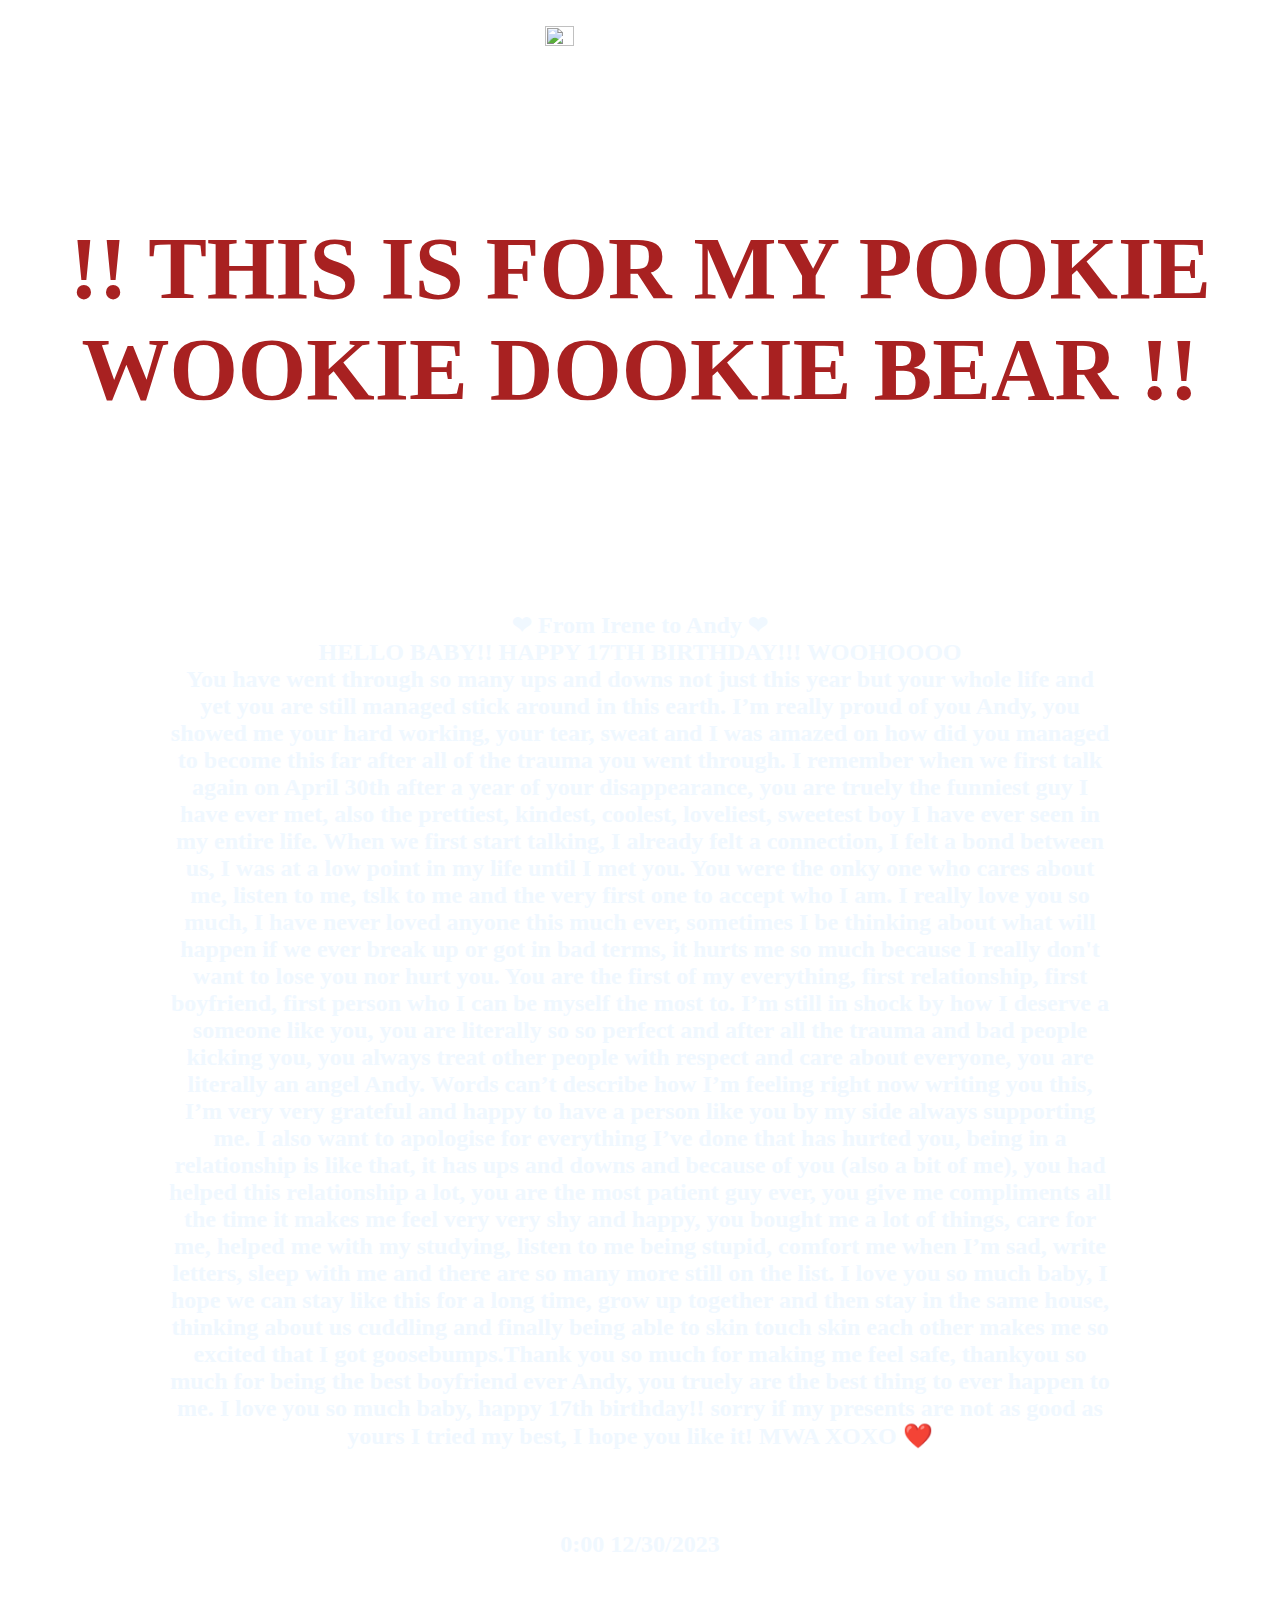
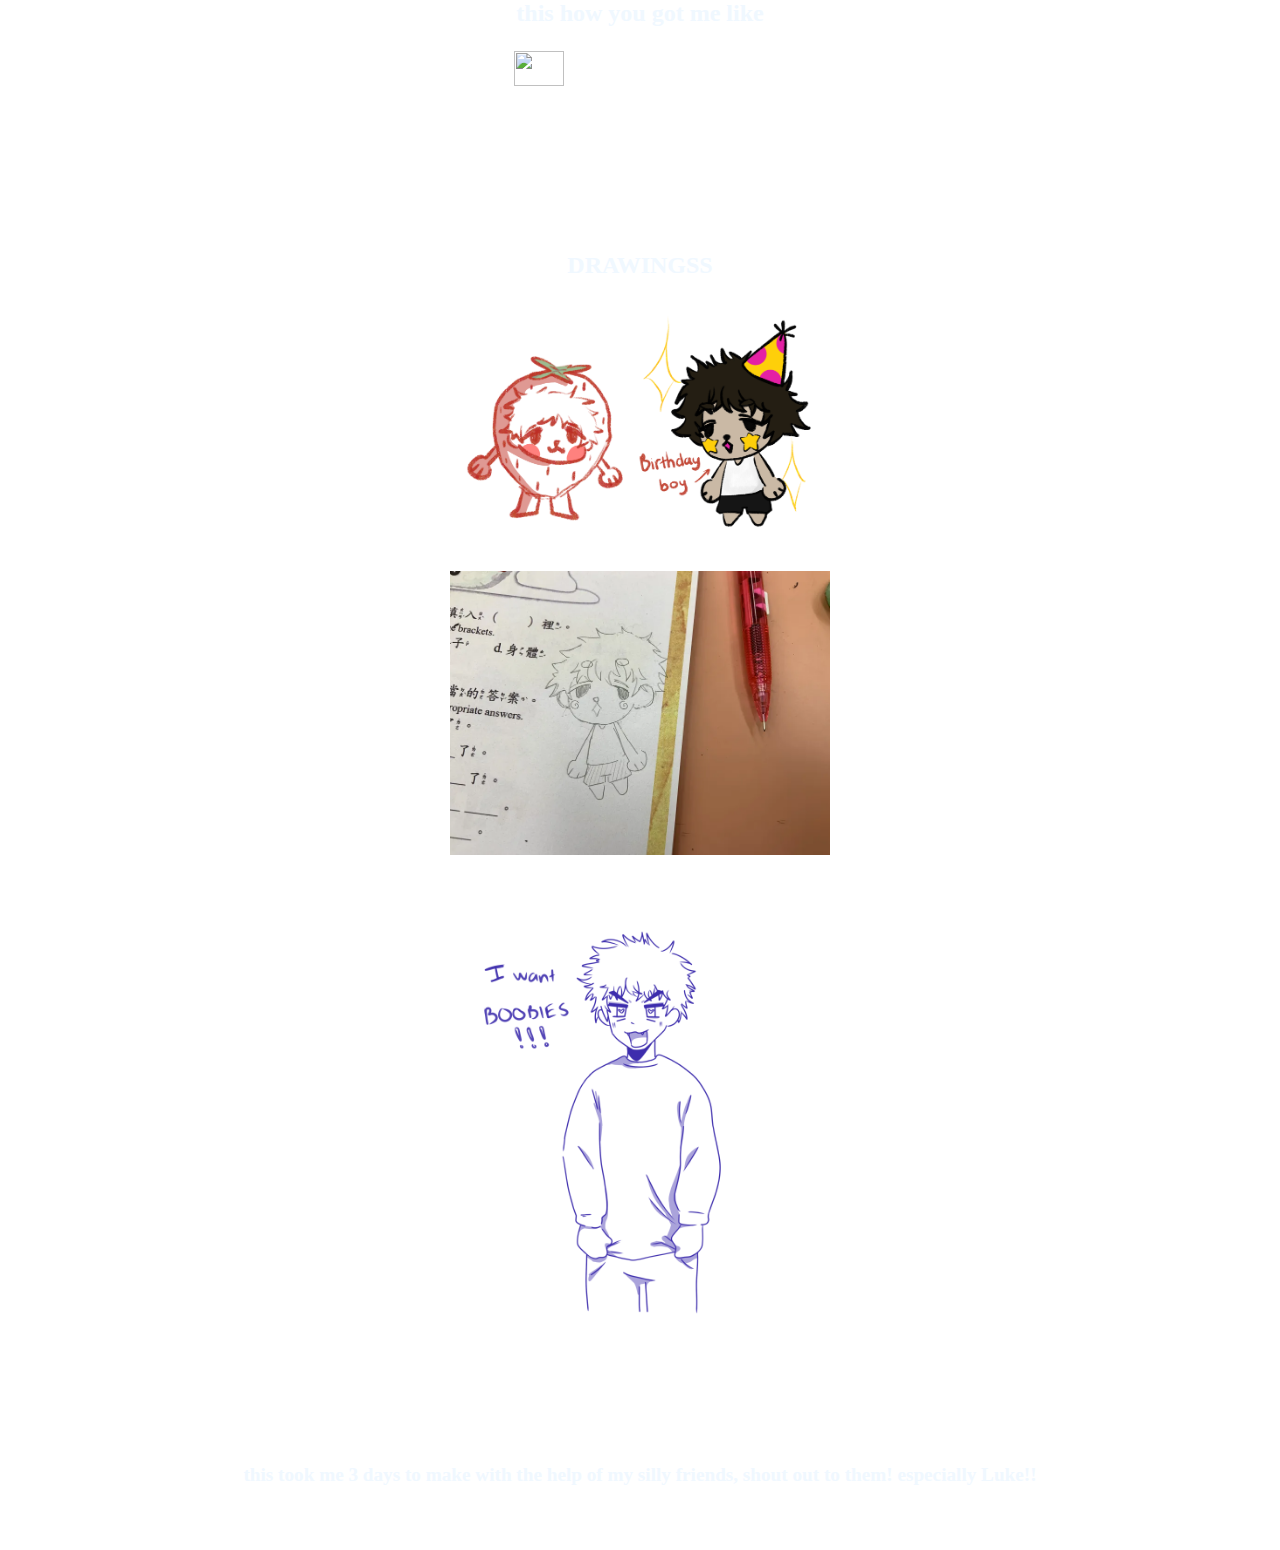
==== commit a68cf736: "1" ====
--- a/index.html
+++ b/index.html
@@ -1,48 +1,49 @@
 <! DOCTYPE html>
 <html>
 <head>
-    <title> solace </title>
-    <link rel="icon" type="image/x-icon" href="eyes.png">
+  <title> solace </title>
+  <link rel="icon" type="image/x-icon" href="eyes.png">
 </head>
- <body>
-    <style>
-      body {
-        background-image: url(eva.jpg);
-        background-size: cover;
-       background-attachment: fixed;
-        width: 100vw;
-         height: 500vh;
-      }      
-      img 
-        {
-          display: block;
-          margin-left: auto;
-          margin-right: auto;
-        }
-    </style>
-    <br>
-    <a href="GET OUT GET OUT GET OUT GET OUT .html">
+<body>
+  <style>
+    body {
+      background-image: url(eva.jpg);
+      background-size: cover;
+      background-attachment: fixed;
+      font-family: Garamond (serif);
+    }
+    img {
+      display: block;
+      margin-left: auto;
+      margin-right: auto;
+    }
+    p {
+      font-size:150%;
+    }
+  </style>
+  <br>
+  <a href="GET OUT GET OUT GET OUT GET OUT .html">
     <img src="rei watch.gif" alt="rei see" style="width:15%;">
-    </a>
-    <h1 style="font-size: 550%; color: rgb(168, 33, 33) ; font-family:Garamond (serif) ; text-align: center;"><b>!! THIS IS FOR MY POOKIE WOOKIE DOOKIE BEAR !!</b><h1>
-      <br>
-      <br>
-      <br>
-      <h2> </h2>
-     <p style="font-size:120%; color:aliceblue; font-family: Garamond (serif) ; text-align: center;"><b>❤ From Irene to Andy ❤<br>HELLO BABY!! HAPPY 17TH BIRTHDAY!!! WOOHOOOO <br>
-      You have went through so many ups and downs not just this year but your whole life and yet you are still managed stick around in this earth. I’m really proud of you Andy, you showed me your hard working, your tear, sweat and I was amazed on how did you managed to become this far after all of the trauma you went through. I remember when we first talk again on April 30th  after a year of your disappearance, you are truely the funniest guy I have ever met, also the prettiest, kindest, coolest, loveliest, sweetest boy I have ever seen in my entire life. When we first start talking, I already felt a connection, I felt a bond between us, I was at a low point in my life until I met you. You were the onky one who cares about me, listen to me, tslk to me and the very first one to accept who I am. I really love you so much, I have never loved anyone this much ever, sometimes I be thinking about what will happen if we ever break up or got in bad terms, it hurts me so much because I really don't want to lose you nor hurt you. You are the first of my everything, first relationship, first boyfriend, first person who I can be myself the most to. I’m still in shock by how I deserve a someone like you, you are literally so so perfect and after all the trauma and bad people kicking you, you always treat other people with respect and care about everyone, you are literally an angel Andy. Words can’t describe how I’m feeling right now writing you this, I’m very very grateful and happy to have a person like you by my side always supporting me. I also want to apologise for everything I’ve done that has hurted you, being in a relationship is like that, it has ups and downs and because of you (also a bit of me), you had helped this relationship a lot, you are the most patient guy ever, you give me compliments all the time it makes me feel very very shy and happy, you bought me a lot of things, care for me, helped me with my studying, listen to me being stupid, comfort me when I’m sad, write letters, sleep with me and there are so many more still on the list. I love you so much baby, I hope we can stay like this for a long time, grow up together and then stay in the same house, thinking about us cuddling and finally being able to skin touch skin each other makes me so excited that I got goosebumps. I love you so much baby, happy 17th birthday!! sorry if my presents are not as good as yours I tried my best, I hope you like it! MWA XOXO ❤️ <br><br><br><br><br> 0:00 12/30/2023 </b></p>
-    <br>
-    <p style="font-size:120%; color:aliceblue; font-family: Garamond (serif) ; text-align: center;"><b> this how you got me like </b></p>
-    <img src="con meo bung lo.gif" style="width:20%;">
-    <p style="font-size:120%; color:aliceblue; font-family: Garamond (serif) ; text-align: center;"><b> DRAWINGSS </b></p>
-    <img src="IMG_0469.webp" style="width:30%;">
-    <img src="IMG_0456.webp" style="width:30%;">
-    <img src="IMG_0451.webp" style="width:30%;">
-    <br>
-    <br>
-    <br>
-    <p style="font-size:120%; color:aliceblue; font-family: Garamond (serif) ; text-align: center;"><b> this took me 3 days to make with the help of my silly friends, shout out to them! </b></p>
-
-
+  </a>
+  <h1 style="font-size: 550%; color: rgb(168, 33, 33); text-align: center;"><b>!! THIS IS FOR MY POOKIE WOOKIE DOOKIE BEAR !!</b><h1>
+  <br>
+  <br>
+  <br>
+  <h2> </h2>
+  <p style="color:aliceblue; text-align: center; margin: auto 10rem;"><b>❤ From Irene to Andy ❤<br>HELLO BABY!! HAPPY 17TH BIRTHDAY!!! WOOHOOOO <br>
+  You have went through so many ups and downs not just this year but your whole life and yet you are still managed stick around in this earth. I’m really proud of you Andy, you showed me your hard working, your tear, sweat and I was amazed on how did you managed to become this far after all of the trauma you went through. I remember when we first talk again on April 30th  after a year of your disappearance, you are truely the funniest guy I have ever met, also the prettiest, kindest, coolest, loveliest, sweetest boy I have ever seen in my entire life. When we first start talking, I already felt a connection, I felt a bond between us, I was at a low point in my life until I met you. You were the onky one who cares about me, listen to me, tslk to me and the very first one to accept who I am. I really love you so much, I have never loved anyone this much ever, sometimes I be thinking about what will happen if we ever break up or got in bad terms, it hurts me so much because I really don't want to lose you nor hurt you. You are the first of my everything, first relationship, first boyfriend, first person who I can be myself the most to. I’m still in shock by how I deserve a someone like you, you are literally so so perfect and after all the trauma and bad people kicking you, you always treat other people with respect and care about everyone, you are literally an angel Andy. Words can’t describe how I’m feeling right now writing you this, I’m very very grateful and happy to have a person like you by my side always supporting me. I also want to apologise for everything I’ve done that has hurted you, being in a relationship is like that, it has ups and downs and because of you (also a bit of me), you had helped this relationship a lot, you are the most patient guy ever, you give me compliments all the time it makes me feel very very shy and happy, you bought me a lot of things, care for me, helped me with my studying, listen to me being stupid, comfort me when I’m sad, write letters, sleep with me and there are so many more still on the list. I love you so much baby, I hope we can stay like this for a long time, grow up together and then stay in the same house, thinking about us cuddling and finally being able to skin touch skin each other makes me so excited that I got goosebumps.Thank you so much for making me feel safe, thankyou so much for being the best boyfriend ever Andy, you truely are the best thing to ever happen to me. I love you so much baby, happy 17th birthday!! sorry if my presents are not as good as yours I tried my best, I hope you like it! MWA XOXO ❤️ <br><br><br><br> 0:00 12/30/2023 </b></p>
+  <br>
+  <p style="color:aliceblue; text-align: center;"><b> this how you got me like </b></p>
+  <img src="con meo bung lo.gif" style="width:20%;">
+  <p style="color:aliceblue; text-align: center;"><b> DRAWINGSS </b></p>
+  <img src="IMG_0469.webp" style="width:30%;">
+  <img src="IMG_0456.webp" style="width:30%;">
+  <img src="IMG_0451.webp" style="width:30%;">
+  <br>
+  <br>
+  <br>
+  <p style="font-size:120%; color:aliceblue; font-family: Garamond (serif) ; text-align: center;"><b> this took me 3 days to make with the help of my silly friends, shout out to them! especially Luke!! </b></p>
+  <br>
+  <br>
 </body>
 </html>
